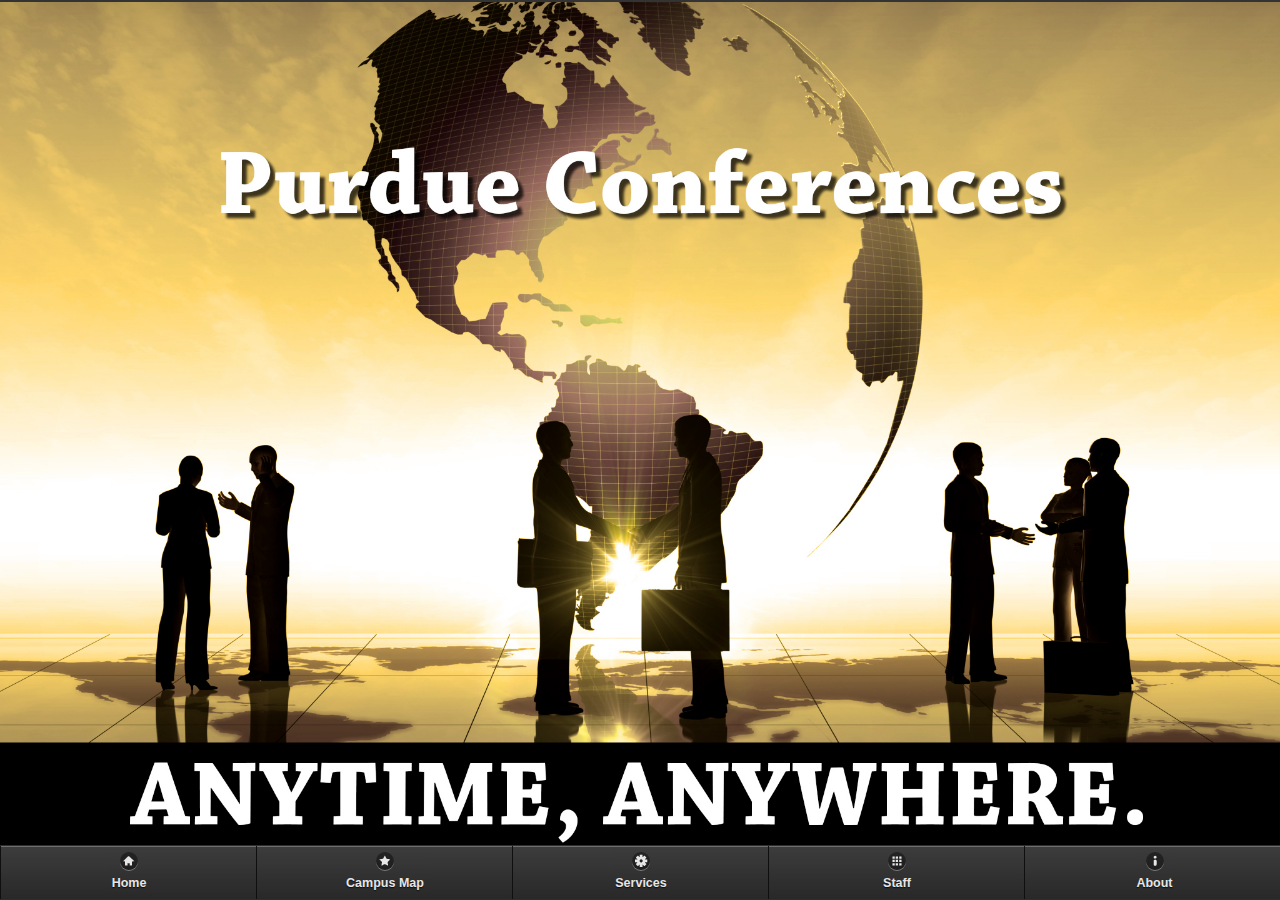
==== Purdue Conference Highlights/index.html @ 69f36049 "Changes made by Noel Robinos (robinosn@gmail.com)." ====
<!DOCTYPE html>
<html>
	<head>
		<title>Conference Sales Application</title>
		<meta charset="utf-8" />
        
		<script src="cordova.js"></script>
		<!--network detection javascript sample
        this works and uncommented will produce a popup telling the type of network connection present
		<script src="scripts/JavaScript.js"></script>-->

		<link href="styles/main.css" rel="stylesheet" />

		<!--META
		<meta name="viewport" content="width=device-width, initial-scale=1">-->

		<!--JQUERY MOBILE POPUP
		<link rel="stylesheet" href="http://code.jquery.com/mobile/1.2.0/jquery.mobile-1.2.0.min.css" />
		<script src="http://code.jquery.com/jquery-1.8.2.min.js"></script>
		<script src="http://code.jquery.com/mobile/1.2.0/jquery.mobile-1.2.0.min.js"></script>-->
		<link href="jquery-mobile/jquery.mobile-1.2.0.min.css" rel="stylesheet" type="text/css" />
		<script src="jquery-mobile/jquery-1.8.2.min.js" type="text/javascript"></script>
        
        <!--For slideshow-->
        <script type="text/javascript" src="scripts/slides.js"></script> 
        <link rel="stylesheet" type="text/css" href="styles/global.css" />
        
		<script src="jquery-mobile/jquery.mobile-1.2.0.min.js" type="text/javascript"></script>
        
        <!--Google Maps -->
        <script type="text/javascript" src="http://maps.google.com/maps/api/js?v=3.11&sensor=false"></script> 
        <link href="http://code.google.com/apis/maps/documentation/javascript/examples/default.css" rel="stylesheet" type="text/css" />
        
        
        <!--ZOOMOOZ for ZOOMING SERVICES CONTENT - http://jaukia.github.io/zoomooz/ -->
        <script src="zoomooz/jquery.zoomooz.min.js"></script>
        
		<!--START ARNAV's SAMPLE
		<!--We don't need a reference to the lower version of jquery
		<script type="text/javascript" src="http://ajax.googleapis.com/ajax/libs/jquery/1.4.2/jquery.min.js"></script>
		<script src="http://cdn.jquerytools.org/1.2.7/full/jquery.tools.min.js"></script>-->
		<!--END ARNAV's SAMPLE-->
	
        <!--Timeout-->
     <script type="text/javascript">
          window.onload = function () {
              setTimeout("initialize()", 2000);
          }
	</script> 
        
        
	</head>

	<body>
        
        <!--START MAIN PAGE-->
		<div data-role="page" id="home" data-title=" ">
			<div data-role="header"></div>
			<div data-role="content">
				<div id="main"></div>
			</div>

			<div data-role="footer" data-id="footer_ID" data-position="fixed" data-fullscreen="true" >
				<div data-role="navbar">
					<ul>
						<li><a href="#home" data-role="button" data-icon="home">Home</a></li>
						<li><a href="#campus_map" data-role="button" data-icon="star">Campus Map</a></li>
						<li><a href="#services" data-role="button" data-icon="gear">Services</a></li>
						<li><a href="#staff" data-role="button" data-icon="grid">Staff</a></li>
						<li><a href="#about" data-role="button" data-icon="info">About</a></li>
					</ul>
				</div>
			</div>
		</div>
		<!--END MAIN PAGE-->

		<!--START CAMPUS MAP PAGE-->
		<div data-role="page" id="campus_map" data-title="" style="position:relative;">
            
			<div  data-role="header">
                
                <div data-role="navbar">
                      <ul>
                        <li id="toggle" onclick = ""><a href="">Venues<img src="img/pin_blue.png" height="20" width="20"/></a></li>
                        <li id="toggle2" onclick = ""><a href="">Dining<img src="img/pin_green.png" height="20" width="20"/></a></li>
                        <li id="toggle3" onclick = ""><a href="">Lodging<img src="img/pin_red.png" height="20" width="20"/></a></li> 
                        <li id="toggle4" onclick = ""><a href="">Athletics<img src="img/pin_yellow.png" height="20" width="20"/></a></li> 
                        <li id="toggle5" onclick = ""><a href="">Theatre<img src="img/pin_orange.png" height="20" width="20"/></a></li>
                     </ul>
                </div> <!-- Div navbar ends -->
            </div>
            
            
				 <div data-role="content" >
                    <div id="reloadMap"><a href="javascript:location.reload(true)">RELOAD MAP</a></div>
                    <div id="map_canvas" style="width:100%; height:980px; z-index:200;"></div> 
                 </div>
                
            
            
			<div data-role="footer" data-id="footer_ID" data-position="fixed" data-fullscreen="true" >
				<div data-role="navbar">
					<ul>
						<li><a href="#home" data-role="button" data-icon="home">Home</a></li>
						<li><a href="#campus_map" data-role="button" data-icon="star">Campus Map</a></li>
						<li><a href="#services" data-role="button" data-icon="gear">Services</a></li>
						<li><a href="#staff" data-role="button" data-icon="grid">Staff</a></li>
						<li><a href="#about" data-role="button" data-icon="info">About</a></li>
					</ul>
				</div>
			</div>
            <!--Google Map Code Starts-->
           
    
<script type="text/javascript">

    var map;
    var infowindow;
    var purdue = new google.maps.LatLng(40.42794, -86.92104);
    infos = [];

    function HomeControl(controlDiv, map) {

        // Set CSS styles for the DIV containing the control
        // Setting padding to 5 px will offset the control
        // from the edge of the map.
        controlDiv.style.padding = '8px';

        // Set CSS for the control border.
        var controlUI = document.createElement('div');
        controlUI.style.backgroundColor = 'gold';
        controlUI.style.borderStyle = 'solid';
        controlUI.style.borderWidth = '1px';
        controlUI.style.cursor = 'pointer';
        controlUI.style.textAlign = 'center';
        controlUI.title = 'Click to set the map to Home';
        controlDiv.appendChild(controlUI);

        // Set CSS for the control interior.
        var controlText = document.createElement('div');
        controlText.style.fontFamily = 'Arial,sans-serif';
        controlText.style.fontSize = '12px';
        controlText.style.paddingLeft = '4px';
        controlText.style.paddingRight = '4px';
        controlText.innerHTML = '<strong>PURDUE</strong>';
        controlUI.appendChild(controlText);

        // Setup the click event listeners: simply set the map to Purdue.
        google.maps.event.addDomListener(controlUI, 'click', function () {
            map.setCenter(purdue)
        });
    }

    function initialize() {

        var map = new google.maps.Map(document.getElementById('map_canvas'), {
            zoom: 15,
            center: new google.maps.LatLng(40.42794, -86.92104),
            mapTypeId: google.maps.MapTypeId.ROADMAP
        });

              
        
        var homeControlDiv = document.createElement('div');
        var homeControl = new HomeControl(homeControlDiv, map);

        homeControlDiv.index = 1;
        map.controls[google.maps.ControlPosition.TOP_RIGHT].push(homeControlDiv);


        //----------------START VENUE---------------------//    

        $.get("scripts/venue.xml", function (xml) {
            $(xml).find("Venue").each(function () {


                var lat = $(this).find('lat').text();
                var lng = $(this).find('lng').text();
                var point = new google.maps.LatLng(parseFloat(lat), parseFloat(lng));


                var html = '<div id="container">' +
                '<div id="example">' +

                    '<div id="slides">' +
                        '<div class="slides_container">' +
                            '<div class="slide">' +
                                '<img src="' + $(this).find('img').text() + '" width="600" height="420" alt="Slide 1">' + '</a>' +
                                '<div class="caption" style="bottom:0">' +
                                    '<p>' + $(this).find('caption').text() + '</p>' +
                                '</div>' +
                            '</div>' +
                            '<div class="slide">' +
                                '<img src="' + $(this).find('img2').text() + '" width="600" height="420" alt="Slide 2">' + '</a>' +
                                '<div class="caption">' +
                                    '<p>' + $(this).find('caption').text() + '</p>' +
                                '</div>' +
                            '</div>' +
                                '<div class="slide">' +
                                '<img src="' + $(this).find('img3').text() + '" width="600" height="420" alt="Slide 2">' + '</a>' +
                                '<div class="caption">' +
                                    '<p>' + $(this).find('caption').text() + '</p>' +
                                '</div>' +
                            '</div>' +
                                '</div>' +
                        '<a href="#" class="prev">' + '<img src="img/left.png" width="40" height="50" alt="Arrow Prev">' + '</a>' +
                        '<a href="#" class="next">' + '<img src="img/right.png" width="40" height="50" alt="Arrow Next">' + '</a>' +
                    '</div>' +

                '</div>';



                var locations = [point];

                var infowindow = new google.maps.InfoWindow();

                var marker, i;

                /* */
                var pin = "img/pin_blue.png";

                for (i = 0; i < locations.length; i++) {
                    marker = new google.maps.Marker({
                        position: point,
                        map: map,
                        icon: pin,
                        visible: true
                    });

                    google.maps.event.addListener(marker, 'click', (function (marker, i) {
                        return function () {
                            closeInfos();
                            infowindow.setContent(html);
                            infowindow.open(map, marker);
                            infos[0] = infowindow;
                        }
                    })(marker, i));


                    function closeInfos() {

                        if (infos.length > 0) {

                            /* detach the info-window from the marker ... undocumented in the API docs */
                            infos[0].set("marker", null);

                            /* and close it */
                            infos[0].close();

                            /* blank the array */
                            infos.length = 0;
                        }
                    }

                    google.maps.event.addListener(map, "click", function () {

                        infowindow.close();
                    });

                    google.maps.event.addListener(infowindow, 'domready', function () {
                        $(function () {
                            $('#slides').slides({
                                preload: true,
                                preloadImage: 'img/loading.gif',
                                play: 5000,
                                pause: 2500,
                                hoverPause: false,

                                slidesLoaded: function () {
                                    $('.caption').animate({
                                        bottom: 0
                                    }, 200);
                                }
                            });
                        });

                    });

                    $("#toggle").click(function () {

                        if (marker.getVisible()) {
                            marker.setVisible(false);
                        }
                        else {
                            marker.setVisible(true);

                        }

                    });

                }


            });


        });

        //----------------END VENUE---------------------//

        //----------------START DINE---------------------//

        $.get("scripts/dine.xml", function (xml) {
            $(xml).find("Dine").each(function () {

                var lat = $(this).find('lat').text();
                var lng = $(this).find('lng').text();
                var point = new google.maps.LatLng(parseFloat(lat), parseFloat(lng));


                var html = '<div id="container">' +
            '<div id="example">' +

                '<div id="slides">' +
                    '<div class="slides_container">' +
                        '<div class="slide">' +
                            '<img src="' + $(this).find('img').text() + '" width="600" height="420" alt="Slide 1">' + '</a>' +
                            '<div class="caption" style="bottom:0">' +
                                '<p>' + $(this).find('caption').text() + '</p>' +
                            '</div>' +
                        '</div>' +
                        '<div class="slide">' +
                            '<img src="' + $(this).find('img2').text() + '" width="600" height="420" alt="Slide 2">' + '</a>' +
                            '<div class="caption">' +
                                '<p>' + $(this).find('caption').text() + '</p>' +
                            '</div>' +
                        '</div>' +
                            '<div class="slide">' +
                            '<img src="' + $(this).find('img3').text() + '" width="600" height="420" alt="Slide 2">' + '</a>' +
                            '<div class="caption">' +
                                '<p>' + $(this).find('caption').text() + '</p>' +
                            '</div>' +
                        '</div>' +
                            '</div>' +
                    '<a href="#" class="prev">' + '<img src="img/left.png" width="40" height="50" alt="Arrow Prev">' + '</a>' +
                    '<a href="#" class="next">' + '<img src="img/right.png" width="40" height="50" alt="Arrow Next">' + '</a>' +
                '</div>' +

            '</div>';



                var locations = [point];

                var infowindow = new google.maps.InfoWindow();

                var marker, i;

                var pin = "img/pin_green.png";

                for (i = 0; i < locations.length; i++) {
                    marker = new google.maps.Marker({
                        position: point,
                        map: map,
                        icon: pin,
                        visible: true
                    });

                    google.maps.event.addListener(marker, 'click', (function (marker, i) {
                        return function () {
                            closeInfos();
                            infowindow.setContent(html);
                            infowindow.open(map, marker);
                            infos[0] = infowindow;
                        }
                    })(marker, i));

                    function closeInfos() {

                        if (infos.length > 0) {

                            /* detach the info-window from the marker ... undocumented in the API docs */
                            infos[0].set("marker", null);

                            /* and close it */
                            infos[0].close();

                            /* blank the array */
                            infos.length = 0;
                        }
                    }
                    google.maps.event.addListener(map, "click", function () {

                        infowindow.close();
                    });
                    google.maps.event.addListener(infowindow, 'domready', function () {
                        $(function () {
                            $('#slides').slides({
                                preload: true,
                                preloadImage: 'img/loading.gif',
                                play: 5000,
                                pause: 2500,
                                hoverPause: false,
                                slidesLoaded: function () {
                                    $('.caption').animate({
                                        bottom: 0
                                    }, 200);
                                }
                            });
                        });

                    });

                    $("#toggle2").click(function () {

                        if (marker.getVisible()) {
                            marker.setVisible(false);
                        }
                        else {
                            marker.setVisible(true);

                        }

                    });

                }


            });


        });

        //----------------END DINE---------------------//
        //----------------START LODGING---------------------//

        $.get("scripts/lodging.xml", function (xml) {
            $(xml).find("lodge").each(function () {

                var lat = $(this).find('lat').text();
                var lng = $(this).find('lng').text();
                var point = new google.maps.LatLng(parseFloat(lat), parseFloat(lng));


                var html = '<div id="container">' +
            '<div id="example">' +

                '<div id="slides">' +
                    '<div class="slides_container">' +
                        '<div class="slide">' +
                            '<img src="' + $(this).find('img').text() + '" width="600" height="420" alt="Slide 1">' + '</a>' +
                            '<div class="caption" style="bottom:0">' +
                                '<p>' + $(this).find('caption').text() + '</p>' +
                            '</div>' +
                        '</div>' +
                        '<div class="slide">' +
                            '<img src="' + $(this).find('img2').text() + '" width="600" height="420" alt="Slide 2">' + '</a>' +
                            '<div class="caption">' +
                                '<p>' + $(this).find('caption').text() + '</p>' +
                            '</div>' +
                        '</div>' +
                            '<div class="slide">' +
                            '<img src="' + $(this).find('img3').text() + '" width="600" height="420" alt="Slide 2">' + '</a>' +
                            '<div class="caption">' +
                                '<p>' + $(this).find('caption').text() + '</p>' +
                            '</div>' +
                        '</div>' +
                            '</div>' +
                    '<a href="#" class="prev">' + '<img src="img/left.png" width="40" height="50" alt="Arrow Prev">' + '</a>' +
                    '<a href="#" class="next">' + '<img src="img/right.png" width="40" height="50" alt="Arrow Next">' + '</a>' +
                '</div>' +

            '</div>';



                var locations = [point];

                var infowindow = new google.maps.InfoWindow();

                var marker, i;

                var pin = "img/pin_red.png";

                for (i = 0; i < locations.length; i++) {
                    marker = new google.maps.Marker({
                        position: point,
                        map: map,
                        icon: pin,
                        visible: true
                    });

                    google.maps.event.addListener(marker, 'click', (function (marker, i) {
                        return function () {
                            closeInfos();
                            infowindow.setContent(html);
                            infowindow.open(map, marker);
                            infos[0] = infowindow;
                        }
                    })(marker, i));

                    function closeInfos() {

                        if (infos.length > 0) {

                            /* detach the info-window from the marker ... undocumented in the API docs */
                            infos[0].set("marker", null);

                            /* and close it */
                            infos[0].close();

                            /* blank the array */
                            infos.length = 0;
                        }
                    }
                    google.maps.event.addListener(map, "click", function () {

                        infowindow.close();
                    });
                    google.maps.event.addListener(infowindow, 'domready', function () {
                        $(function () {
                            $('#slides').slides({
                                preload: true,
                                preloadImage: 'img/loading.gif',
                                play: 5000,
                                pause: 2500,
                                hoverPause: false,
                                slidesLoaded: function () {
                                    $('.caption').animate({
                                        bottom: 0
                                    }, 200);
                                }
                            });
                        });

                    });

                    $("#toggle3").click(function () {

                        if (marker.getVisible()) {
                            marker.setVisible(false);
                        }
                        else {
                            marker.setVisible(true);

                        }

                    });

                }


            });


        });

        //----------------END LODGE---------------------//

        //----------------START ATHLETICS---------------------//    

        $.get("scripts/athletics.xml", function (xml) {
            $(xml).find("athletics").each(function () {


                var lat = $(this).find('lat').text();
                var lng = $(this).find('lng').text();
                var point = new google.maps.LatLng(parseFloat(lat), parseFloat(lng));


                var html = '<div id="container">' +
                '<div id="example">' +

                    '<div id="slides">' +
                        '<div class="slides_container">' +
                            '<div class="slide">' +
                                '<img src="' + $(this).find('img').text() + '" width="600" height="420" alt="Slide 1">' + '</a>' +
                                '<div class="caption" style="bottom:0">' +
                                    '<p>' + $(this).find('caption').text() + '</p>' +
                                '</div>' +
                            '</div>' +
                            '<div class="slide">' +
                                '<img src="' + $(this).find('img2').text() + '" width="600" height="420" alt="Slide 2">' + '</a>' +
                                '<div class="caption">' +
                                    '<p>' + $(this).find('caption').text() + '</p>' +
                                '</div>' +
                            '</div>' +
                                '<div class="slide">' +
                                '<img src="' + $(this).find('img3').text() + '" width="600" height="420" alt="Slide 2">' + '</a>' +
                                '<div class="caption">' +
                                    '<p>' + $(this).find('caption').text() + '</p>' +
                                '</div>' +
                            '</div>' +
                                '</div>' +
                        '<a href="#" class="prev">' + '<img src="img/left.png" width="40" height="50" alt="Arrow Prev">' + '</a>' +
                        '<a href="#" class="next">' + '<img src="img/right.png" width="40" height="50" alt="Arrow Next">' + '</a>' +
                    '</div>' +

                '</div>';



                var locations = [point];

                var infowindow = new google.maps.InfoWindow();

                var marker, i;

                var pin = "img/pin_yellow.png";

                for (i = 0; i < locations.length; i++) {
                    marker = new google.maps.Marker({
                        position: point,
                        map: map,
                        icon: pin,
                        visible: true
                    });

                    google.maps.event.addListener(marker, 'click', (function (marker, i) {
                        return function () {
                            closeInfos();
                            infowindow.setContent(html);
                            infowindow.open(map, marker);
                            infos[0] = infowindow;
                        }
                    })(marker, i));


                    function closeInfos() {

                        if (infos.length > 0) {

                            /* detach the info-window from the marker ... undocumented in the API docs */
                            infos[0].set("marker", null);

                            /* and close it */
                            infos[0].close();

                            /* blank the array */
                            infos.length = 0;
                        }
                    }

                    google.maps.event.addListener(map, "click", function () {

                        infowindow.close();
                    });

                    google.maps.event.addListener(infowindow, 'domready', function () {
                        $(function () {
                            $('#slides').slides({
                                preload: true,
                                preloadImage: 'img/loading.gif',
                                play: 5000,
                                pause: 2500,
                                hoverPause: false,

                                slidesLoaded: function () {
                                    $('.caption').animate({
                                        bottom: 0
                                    }, 200);
                                }
                            });
                        });

                    });

                    $("#toggle4").click(function () {

                        if (marker.getVisible()) {
                            marker.setVisible(false);
                        }
                        else {
                            marker.setVisible(true);

                        }

                    });

                }


            });


        });

        //----------------END ATHLETICS---------------------//

        //----------------START THEATRE---------------------//    

        $.get("scripts/theatre.xml", function (xml) {
            $(xml).find("theatre").each(function () {


                var lat = $(this).find('lat').text();
                var lng = $(this).find('lng').text();
                var point = new google.maps.LatLng(parseFloat(lat), parseFloat(lng));


                var html = '<div id="container">' +
                '<div id="example">' +

                    '<div id="slides">' +
                        '<div class="slides_container">' +
                            '<div class="slide">' +
                                '<img src="' + $(this).find('img').text() + '" width="600" height="420" alt="Slide 1">' + '</a>' +
                                '<div class="caption" style="bottom:0">' +
                                    '<p>' + $(this).find('caption').text() + '</p>' +
                                '</div>' +
                            '</div>' +
                            '<div class="slide">' +
                                '<img src="' + $(this).find('img2').text() + '" width="600" height="420" alt="Slide 2">' + '</a>' +
                                '<div class="caption">' +
                                    '<p>' + $(this).find('caption').text() + '</p>' +
                                '</div>' +
                            '</div>' +
                                '<div class="slide">' +
                                '<img src="' + $(this).find('img3').text() + '" width="600" height="420" alt="Slide 2">' + '</a>' +
                                '<div class="caption">' +
                                    '<p>' + $(this).find('caption').text() + '</p>' +
                                '</div>' +
                            '</div>' +
                                '</div>' +
                        '<a href="#" class="prev">' + '<img src="img/left.png" width="40" height="50" alt="Arrow Prev">' + '</a>' +
                        '<a href="#" class="next">' + '<img src="img/right.png" width="40" height="50" alt="Arrow Next">' + '</a>' +
                    '</div>' +

                '</div>';



                var locations = [point];

                var infowindow = new google.maps.InfoWindow();

                var marker, i;

                var pin = "img/pin_orange.png";

                for (i = 0; i < locations.length; i++) {
                    marker = new google.maps.Marker({
                        position: point,
                        map: map,
                        icon: pin,
                        visible: true
                    });

                    google.maps.event.addListener(marker, 'click', (function (marker, i) {
                        return function () {
                            closeInfos();
                            infowindow.setContent(html);
                            infowindow.open(map, marker);
                            infos[0] = infowindow;
                        }
                    })(marker, i));


                    function closeInfos() {

                        if (infos.length > 0) {

                            /* detach the info-window from the marker ... undocumented in the API docs */
                            infos[0].set("marker", null);

                            /* and close it */
                            infos[0].close();

                            /* blank the array */
                            infos.length = 0;
                        }
                    }

                    google.maps.event.addListener(map, "click", function () {

                        infowindow.close();
                    });

                    google.maps.event.addListener(infowindow, 'domready', function () {
                        $(function () {
                            $('#slides').slides({
                                preload: true,
                                preloadImage: 'img/loading.gif',
                                play: 5000,
                                pause: 2500,
                                hoverPause: false,

                                slidesLoaded: function () {
                                    $('.caption').animate({
                                        bottom: 0
                                    }, 200);
                                }
                            });
                        });

                    });

                    $("#toggle5").click(function () {

                        if (marker.getVisible()) {
                            marker.setVisible(false);
                        }
                        else {
                            marker.setVisible(true);

                        }

                    });

                }


            });


        });

        //----------------END THEATRE---------------------//    

    } ///-----END FUNCTION INITIALIZE-----//


</script> 

            <!--Google Map Code Ends-->


			

		</div>
		<!--END CAMPUS MAP PAGE-->

		<!--START SERVICES PAGE-->
		<div data-role="page" id="services" data-title=" ">
			<div data-role="header" data-position="fixed" data-fullscreen="true" >
				<h1>SERVICES</h1>
 				<div data-role="navbar">
					<ul>
						<li>
							<a href="#popupPhoto" data-rel="popup" data-transition="flip">Event Planning</a>
						</li>
						<li>
							<a href="#popupPhoto1" data-rel="popup" data-transition="flip">Off-Site Facilitation</a>
						</li>
						<li>
							<a href="#popupPhoto4" data-rel="popup" data-transition="flip">On-Site Facilitation</a>
						</li>
						<li>
							<a href="#popupPhoto3" data-rel="popup" data-transition="flip">Speaker & Entertainment</a>
						</li>
						<li>
							<a href="#popupPhoto5" data-rel="popup" data-transition="flip">Registration</a>
						</li>
					</ul>
				</div>  
			</div>

            <div data-role="content" style="padding:3%;">
                
                <!--<div class="ui-grid-b">START of ui-grid-b-->
                <!--Services Map Points-->
                <a href="#purdue_services"  data-rel="popup" data-transition="flip" >
                    <div id="services_purdue">
                        <img src="images/services/services_points_yellow.png" style="width:25px; height:25px;">
                    </div>
                </a>
                <div data-role="popup" id="purdue_services" data-overlay-theme="a" data-theme="d" data-corners="false" data-position-to="window">
                    <a href="#" data-rel="back" data-role="button" data-theme="a" data-icon="delete" data-iconpos="notext" class="ui-btn-right">Close</a>
                    <img class="popphoto" src="images/services/popup_purdue.jpg" alt="Purdue University">
                    <div class="details">
                        <h3>Purdue University</h3>
                    </div>
                </div>

                <a href="#vegas_services"  data-rel="popup" data-transition="flip" >
                    <div id="services_vegas">
                        <img src="images/services/services_points_red.png" style="width:25px; height:25px;">
                    </div>
                </a>
                <div data-role="popup" id="vegas_services" data-overlay-theme="a" data-theme="d" data-corners="false" data-position-to="window">
                    <a href="#" data-rel="back" data-role="button" data-theme="a" data-icon="delete" data-iconpos="notext" class="ui-btn-right">Close</a>
                    <img class="popphoto" src="images/services/popup_vegas.jpg" alt="Las Vegas">
                    <div class="details">
                        <h3>Las Vegas</h3>
                    </div>
                </div>

                <a href="#turkey_services"  data-rel="popup" data-transition="flip" >
                    <div id="services_turkey">
                        <img src="images/services/services_points_red.png" style="width:25px; height:25px;">
                    </div>
                </a>
                <div data-role="popup" id="turkey_services" data-overlay-theme="a" data-theme="d" data-corners="false" data-position-to="window">
                    <a href="#" data-rel="back" data-role="button" data-theme="a" data-icon="delete" data-iconpos="notext" class="ui-btn-right">Close</a>
                    <img class="popphoto" src="images/services/popup_turkey.jpg" alt="Turkey">
                    <div class="details">
                        <h3>Turkey</h3>
                    </div>
                </div>

                <a href="#florida_services"  data-rel="popup" data-transition="flip" >
                    <div id="services_florida">
                        <img src="images/services/services_points_red.png" style="width:25px; height:25px;">
                    </div>
                </a>
                <div data-role="popup" id="florida_services" data-overlay-theme="a" data-theme="d" data-corners="false" data-position-to="window">
                    <a href="#" data-rel="back" data-role="button" data-theme="a" data-icon="delete" data-iconpos="notext" class="ui-btn-right">Close</a>
                    <img class="popphoto" src="images/services/popup_florida.jpg" alt="West Palm Beach, FL">
                    <div class="details">
                        <h3>West Palm Beach, FL</h3>
                    </div>
                </div>

                <a href="#scotland_services"  data-rel="popup" data-transition="flip" >
                    <div id="services_scotland">
                        <img src="images/services/services_points_red.png" style="width:25px; height:25px;">
                    </div>
                </a>
                <div data-role="popup" id="scotland_services" data-overlay-theme="a" data-theme="d" 

                     data-corners="false" data-position-to="window">
                    <a href="#" data-rel="back" data-role="button" data-theme="a" data-icon="delete" data-iconpos="notext" class="ui-btn-right">Close</a>
                    <img class="popphoto" src="images/services/popup_scotland.jpg" alt="Scotland">
                    <div class="details">
                        <h3>Scotland</h3>
                    </div>
                </div>

                <a href="#newyork_services"  data-rel="popup" data-transition="flip" >
                    <div id="services_newyork">
                        <img src="images/services/services_points_red.png" style="width:25px; height:25px;">
                    </div>
                </a>
                <div data-role="popup" id="newyork_services" data-overlay-theme="a" data-theme="d" data-

                     corners="false" data-position-to="window">
                    <a href="#" data-rel="back" data-role="button" data-theme="a" data-icon="delete" data-iconpos="notext" class="ui-btn-right">Close</a>
                    <img class="popphoto" src="images/services/popup_newyork.jpg" alt="New York">
                    <div class="details">
                        <h3>New York</h3>
                    </div>
                </div>

                <!--Services Tab Popup Images-->
                <div>
                    <!--<a href="#popupPhoto" data-rel="popup" data-transition="flip">
                    <img src="images/services/tile_event.png" width="100%">
                    </a>-->
                    <div data-role="popup" id="popupPhoto" data-overlay-theme="a" data-theme="d" 

                         data-corners="false" data-position-to="window">
                        <a href="#" data-rel="back" data-role="button" data-theme="a" data-icon="delete" data-iconpos="notext" class="ui-btn-right">Close</a>
                        <img class="popphoto" src="images/services/popup_event.png" alt="Event Planning">
                    </div>
                </div>
                <div>
                    <!--<a href="#popupPhoto1" data-rel="popup" data-transition="flip">
                    <img src="images/services/tile_offsite.png" width="100%">
                    </a>-->
                    <div data-role="popup" id="popupPhoto1" data-overlay-theme="a" data-theme="d" 

                         data-corners="false" data-position-to="window">
                        <a href="#" data-rel="back" data-role="button" data-theme="a" data-icon="delete" data-iconpos="notext" class="ui-btn-right">Close</a>
                        <img class="popphoto1" src="images/services/popup_offsite.png" alt="Off-site Facilitation">
                    </div>
                </div>
                <div>
                    <!--<a href="#popupPhoto3" data-rel="popup"  data-transition="flip">
                    <img src="images/services/tile_speaker.png" width="100%">
                    </a>-->
                    <div data-role="popup" id="popupPhoto3" data-overlay-theme="a" data-theme="d" 

                         data-corners="false" data-position-to="window">
                        <a href="#" data-rel="back" data-role="button" data-theme="a" data-icon="delete" data-iconpos="notext" class="ui-btn-right">Close</a>
                        <img class="popphoto3" src="images/services/popup_speaker.png" 

                             alt="Speaker and Entertainment">
                    </div>
                </div>
                <div>
                    <!--<a href="#popupPhoto4" data-rel="popup"  data-transition="flip">
                    <img src="images/services/tile_site.png" width="100%">
                    </a>-->
                    <div data-role="popup" id="popupPhoto4" data-overlay-theme="a" data-theme="d" 

                         data-corners="false" data-position-to="window">
                        <a href="#" data-rel="back" data-role="button" data-theme="a" data-icon="delete" data-iconpos="notext" class="ui-btn-right">Close</a>
                        <img class="popphoto4" src="images/services/popup_site.png" alt="On-site Facilitation">
                    </div>
                </div>
                <div>
                    <!--<a href="#popupPhoto5" data-rel="popup"  data-transition="flip">
                    <img src="images/services/tile_register.png" width="100%">
                    </a>-->
                    <div data-role="popup" id="popupPhoto5" data-overlay-theme="a" data-theme="d" 

                         data-corners="false" data-position-to="window">
                        <a href="#" data-rel="back" data-role="button" data-theme="a" data-icon="delete" data-iconpos="notext" class="ui-btn-right">Close</a>
                        <img class="popphoto5" src="images/services/popup_register.png" 

                             alt="Registration">
                    </div>
                </div>
                <div>
                    <br>
                    <br>
                </div>

                <!--</div>END of ui-grid-b-->

            </div><!--END of data-role="content" for Services Page-->
            
			<div data-role="footer" data-id="footer_ID" data-position="fixed" data-fullscreen="true" >
				<div data-role="navbar">
					<ul>
						<li><a href="#home" data-role="button" data-icon="home">Home</a></li>
						<li><a href="#campus_map" data-role="button" data-icon="star">Campus Map</a></li>
						<li><a href="#services" data-role="button" data-icon="gear">Services</a></li>
						<li><a href="#staff" data-role="button" data-icon="grid">Staff</a></li>
						<li><a href="#about" data-role="button" data-icon="info">About</a></li>
					</ul>
				</div>
			</div>

		</div>
		<!--END SERVICES PAGE-->

		<!--START ABOUT PAGE-->
		<div data-role="page" id="about" data-title=" ">
			<div data-role="header">
				<h1>PURDUE CONFERENCE DIVISION</h1>
			</div>
			<div data-role="content" style="padding:3%;">

				<div style="padding:3%; width:50%; background-color: rgba(0,0,0,.5); color: #ffffff; line-height:1.5em;">
					<p style="padding-bottom:1em;">Almost 70,000 participants attended a conference, purchased tickets for a festival, golfed in an outing, or attended a webinar last year.</p>
					<p style="padding-bottom:1em;">Today, Purdue's Conference Division services over 700 events annually, striving to meet the unique needs and objectives of each one. From a professional staff of experienced conference coordinators, to state-of-the-art facilities and services, Purdue upholds a tradition of excellence with one of the largest collegiate conference programs in the nation.</p>
					<p style="padding-bottom:1em;">Whether you are looking to bring a group of 5 or a group of 5,000, you can put your confidence in Purdue Conference Division's 20 coordinators, registration assistants, and clerical assistants, who are supported by over 20 business and IT staff members. We currently have 2 Certified Meeting Planners, with 2 more working toward certification. We have the expertise to assist you with everything from online registration and abstract management to technology and business needs.</p>
                </div>
                <div style="padding:3%; width:50%; background-color: rgba(0,0,0,.8); color: #ffffff; font-size:11px; line-height:1.5em;">
                    <p>Purdue University, West Lafayette, IN 47907<br>
                    © 2014 Purdue University | An equal access/equal opportunity university<br>
                    For comments or feedback about this app, please contact PEC-IT at <a style="text-decoration:none; color: #E3AE24;" href="mailto:pec.support@purdue.edu">pec.support@purdue.edu</a>
                    </p>
                </div>

			</div>

			<div data-role="footer" data-id="footer_ID" data-position="fixed" data-fullscreen="true" >
				<div data-role="navbar">
					<ul>
						<li><a href="#home" data-role="button" data-icon="home">Home</a></li>
						<li><a href="#campus_map" data-role="button" data-icon="star">Campus Map</a></li>
						<li><a href="#services" data-role="button" data-icon="gear">Services</a></li>
						<li><a href="#staff" data-role="button" data-icon="grid">Staff</a></li>
						<li><a href="#about" data-role="button" data-icon="info">About</a></li>
					</ul>
				</div>
			</div>

		</div>
		<!--END ABOUT PAGE-->

		<!--START STAFF PAGE-->
		<div data-role="page" id="staff" data-title=" ">
			<div data-role="header">
				<h1>CONFERENCE STAFF</h1>
			</div>
			<div data-role="content" style="padding:3%;">

				<div class="ui-grid-b">

					<div class="ui-block-a">
 						<a href="#popupPhoto1" data-rel="popup" data-transition="flip">
							<img src="images/staff/tile_nick.png" width="99%" >
						</a>
						<div data-role="popup" id="popupPhoto1" data-overlay-theme="a" data-theme="d" data-corners="false" data-position-to="window">
							<a href="#" data-rel="back" data-role="button" data-theme="a" data-icon="delete" data-iconpos="notext" class="ui-btn-right">Close</a>
							<img class="popphoto1" src="images/staff/popup_nick.png" alt="Nick Bonora">
						</div>                       
					</div>
					<div class="ui-block-b">
 						<a href="#popupPhoto3" data-rel="popup"  data-transition="flip">
							<img src="images/staff/tile_stephanie.png" width="99%" >
						</a>
						<div data-role="popup" id="popupPhoto3" data-overlay-theme="a" data-theme="d" data-corners="false" data-position-to="window">
							<a href="#" data-rel="back" data-role="button" data-theme="a" data-icon="delete" data-iconpos="notext" class="ui-btn-right">Close</a>
							<img class="popphoto3" src="images/staff/popup_stephanie.png" alt="Stephanie Botkin">
						</div>                       
					</div>
					<div class="ui-block-c">
						<a href="#popupPhoto" data-rel="popup" data-transition="flip">
							<img src="images/staff/tile_emma.png" width="99%">
						</a>
						<div data-role="popup" id="popupPhoto" data-overlay-theme="a" data-theme="d" data-corners="false" data-position-to="window">
							<a href="#" data-rel="back" data-role="button" data-theme="a" data-icon="delete" data-iconpos="notext" class="ui-btn-right">Close</a>
							<img class="popphoto" src="images/staff/popup_emma.png" alt="Emma Ferrell">
						</div>
					</div>

					<div class="ui-block-a">
						<a href="#popupPhoto4" data-rel="popup" data-transition="flip">
							<img src="images/staff/tile_emily.png" width="99%">
						</a>
						<div data-role="popup" id="popupPhoto4" data-overlay-theme="a" data-theme="d" data-corners="false" data-position-to="window">
							<a href="#" data-rel="back" data-role="button" data-theme="a" data-icon="delete" data-iconpos="notext" class="ui-btn-right">Close</a>
							<img class="popphoto" src="images/staff/popup_emily.png" alt="Emily Gillis">
						</div>
					</div>
					<div class="ui-block-b">
						<a href="#popupPhoto10" data-rel="popup" data-transition="flip">
							<img src="images/staff/tile_latayna.png" width="99%">
						</a>
						<div data-role="popup" id="popupPhoto10" data-overlay-theme="a" data-theme="d" data-corners="false" data-position-to="window">
							<a href="#" data-rel="back" data-role="button" data-theme="a" data-icon="delete" data-iconpos="notext" class="ui-btn-right">Close</a>
							<img class="popphoto" src="images/staff/popup_latayna.png" alt="LaTayna Greene">
						</div>
					</div>
					<div class="ui-block-c">
						<a href="#popupPhoto6" data-rel="popup"  data-transition="flip">
							<img src="images/staff/tile_tom.png" width="99%" >
						</a>
						<div data-role="popup" id="popupPhoto6" data-overlay-theme="a" data-theme="d" data-corners="false" data-position-to="window">
							<a href="#" data-rel="back" data-role="button" data-theme="a" data-icon="delete" data-iconpos="notext" class="ui-btn-right">Close</a>
							<img class="popphoto3" src="images/staff/popup_tom.png" alt="Tom Robertson">
						</div>
					</div>

					<div class="ui-block-a">
						<a href="#popupPhoto7" data-rel="popup" data-transition="flip">
							<img src="images/staff/tile_beth.png" width="99%">
						</a>
						<div data-role="popup" id="popupPhoto7" data-overlay-theme="a" data-theme="d" data-corners="false" data-position-to="window">
							<a href="#" data-rel="back" data-role="button" data-theme="a" data-icon="delete" data-iconpos="notext" class="ui-btn-right">Close</a>
							<img class="popphoto" src="images/staff/popup_beth.png" alt="Beth Scharf">
						</div>
					</div>
					<div class="ui-block-b">
						<a href="#popupPhoto8" data-rel="popup" data-transition="flip">
							<img src="images/staff/tile_kathy.png" width="99%" >
						</a>
						<div data-role="popup" id="popupPhoto8" data-overlay-theme="a" data-theme="d" data-corners="false" data-position-to="window">
							<a href="#" data-rel="back" data-role="button" data-theme="a" data-icon="delete" data-iconpos="notext" class="ui-btn-right">Close</a>
							<img class="popphoto1" src="images/staff/popup_kathy.png" alt="Kathy Walters">
						</div>
					</div>
					<div class="ui-block-c">
						<a href="#popupPhoto9" data-rel="popup"  data-transition="flip">
							<img src="images/staff/tile_erica.png" width="99%" >
						</a>
						<div data-role="popup" id="popupPhoto9" data-overlay-theme="a" data-theme="d" data-corners="false" data-position-to="window">
							<a href="#" data-rel="back" data-role="button" data-theme="a" data-icon="delete" data-iconpos="notext" class="ui-btn-right">Close</a>
							<img class="popphoto3" src="images/staff/popup_erica.png" alt="Erica Wilson">
						</div>
					</div>

					<div class="ui-block-a">
 						<a href="#popupPhoto5" data-rel="popup" data-transition="flip">
							<img src="images/staff/tile_kevin.png" width="99%" >
						</a>
						<div data-role="popup" id="popupPhoto5" data-overlay-theme="a" data-theme="d" data-corners="false" data-position-to="window">
							<a href="#" data-rel="back" data-role="button" data-theme="a" data-icon="delete" data-iconpos="notext" class="ui-btn-right">Close</a>
							<img class="popphoto1" src="images/staff/popup_kevin.png" alt="Kevin Ness">
						</div>                       
					</div>
					<div class="ui-block-b">
						<a href="#popupPhoto11" data-rel="popup" data-transition="flip">
							<img src="images/staff/tile_RegistrationAssistants.png" width="99%" >
						</a>
						<div data-role="popup" id="popupPhoto11" data-overlay-theme="a" data-theme="d" data-corners="false" data-position-to="window">
							<a href="#" data-rel="back" data-role="button" data-theme="a" data-icon="delete" data-iconpos="notext" class="ui-btn-right">Close</a>
							<img class="popphoto1" src="images/staff/popup_RegistrationAssistants.png" alt="Registration Assitants">
						</div>
					</div>
                    
					<div class="ui-block-c"></div>
					<div class="ui-block-a"><br><br></div>

				</div><!--END of ui-grid-b-->
			</div>

			<div data-role="footer" data-id="footer_ID" data-position="fixed" data-fullscreen="true" >
				<div data-role="navbar">
					<ul>
						<li><a href="#home" data-role="button" data-icon="home">Home</a></li>
						<li><a href="#campus_map" data-role="button" data-icon="star">Campus Map</a></li>
						<li><a href="#services" data-role="button" data-icon="gear">Services</a></li>
						<li><a href="#staff" data-role="button" data-icon="grid">Staff</a></li>
						<li><a href="#about" data-role="button" data-icon="info">About</a></li>
					</ul>
				</div>
			</div>
		</div>
		<!--END STAFF PAGE-->

	</body>
</html>
---- Purdue Conference Highlights/styles/main.css ----
body
{
	font: Arial, sans-serif;
}

.buttonArea,
.footerText,
#geoLocationContainer,
#helloWorldInput,
#helloWorldText
{
	text-align: center;
}

#txtName
{
	border: 1px solid #aaa;
	border-radius: 15px;
	position: static;
	margin-left: 1em;
	margin-top: 0.3em;
	margin-bottom: 0.3em;
	background: white;
	color: black;
	padding: 7px;
}

#services, #staff, #about
{
    background: #000000;
}

.details 
{
    position:absolute; top:0px; left:20px; padding:0px 20px 0px 20px; background-color:rgba(0,0,0,.7); color:#ffffff;
}

/* START - CSS FOR PORTRAIT ORIENTATION*/ @media (orientation:portrait) { 
    
    #home
    {
    /*background: url(../images/home/Default-Portrait@2x~ipad.jpg) no-repeat center center fixed;*/
    background: url(../images/home/Default-Portrait2xipad.jpg) no-repeat center center fixed;
	-webkit-background-size: cover;
	-moz-background-size: cover;
	-o-background-size: cover;
	background-size: cover;
    /*height: 890px;
    width: 100%;*/
    }
    
    #services
    {
    background: url(../images/services/ServicesMap_Portrait.jpg) no-repeat center center fixed;
	-webkit-background-size: cover;
	-moz-background-size: cover;
	-o-background-size: cover;
	background-size: cover;
    /*height: 890px;
    width: 100%;*/
    }    
    
    #about
    {
    background: url(../images/about/about_portrait.jpg) no-repeat center center fixed;
	-webkit-background-size: cover;
	-moz-background-size: cover;
	-o-background-size: cover;
	background-size: cover;
    /*height: 890px;
    width: 100%;*/
    }

    /*#main h1 
    {
    color: #ffffff;
    font-size: 118px;
    text-align: center;
    margin: 30% auto;
    padding: auto;
    background-color: rgba(0,0,0,.5);
    }*/
    
 /*----------Required only for Static map-----------*/
    
    /*#campus_map
    {
    background: url(../images/maps/CampusMap_Portrait.png) no-repeat top left fixed;
	-webkit-background-size: cover;
	-moz-background-size: cover;
	-o-background-size: cover;
	background-size: cover;
    height: 1500px;
    width: 100%;
    }*/

    /*#campus_map h1 
    {
    visibility: hidden;
    margin: 0;
    padding: 0;
    }*/
    
/*ARNAV Portrait CSS - PIN POSITION - PORTRAIT*/
    /*img.map{
    position:absolute;
    width:100%;
    height:100%;
    }*/

/*Venues - RED PIN POSITION - PORTRAIT
    #venues_stew{
    position:absolute; 
    top:62%; 
    left:80%;
    }

    #venues_pmu{
    position:absolute; 
    top:62%; 
    left:89%;
    }
    
    #venues_arts{
    position:absolute; 
    top:60%; 
    left:68.7%;
    }
    
    #venues_class50{
    position:absolute; 
    top:54.5%; 
    left:71%;
    }
    
    #venues_business{
    position:absolute; 
    top:67.3%; 
    left:92%;
    }
    
    #venues_engineer{
    position:absolute; 
    top:42%; 
    left:79.8%;
    }
    
    #venues_dauch{
    position:absolute; 
    top:76.6%; 
    left:92.3%;
    }
    
    #venues_rossadepavilion{
    position:absolute; 
    top:18%; 
    left:52%;
    }
    
    #venues_discoverypark{
    position:absolute; 
    top:71%; 
    left:36.2%;
    }

    
/*Lodging - GREEN PIN POSITION - PORTRAIT
    #lodging_unionhotel{
    position:absolute; 
    top:61%; 
    left:92.2%;
    }
    
    #lodging_cary{
    position:absolute; 
    top:26%; 
    left:58%;
    }
    
    #lodging_earhart{
    position:absolute; 
    top:57%; 
    left:24.3%;
    }
    
    #lodging_firststreet{
    position:absolute; 
    top:62.3%; 
    left:26.5%;
    }
    
    #lodging_harrison{
    position:absolute; 
    top:62%; 
    left:14.5%;
    }
    
    #lodging_hillenbrand{
    position:absolute; 
    top:54%; 
    left:14%;
    }
    
    #lodging_mccutcheon{
    position:absolute; 
    top:62%; 
    left:8%;
    }
    
    #lodging_shreve{
    position:absolute; 
    top:52.2%; 
    left:24.3%;
    }
    
    #lodging_windsor{
    position:absolute; 
    top:52.7%; 
    left:44.6%;
    }

/*Theatre - BLUE PIN POSITION - PORTRAIT
    #theatre_elliot{
    position:absolute; 
    top:48%; 
    left:71.5%;
    }
    
    #theatre_fowler{
    position:absolute; 
    top:62.4%; 
    left:82.8%;
    }
    
    #theatre_loeb{
    position:absolute; 
    top:60.7%; 
    left:80%;
    }
    
    #theatre_slayter{
    position:absolute; 
    top:28.7%; 
    left:35.4%;
    }

/*Athletics - YELLOW PIN POSITION - PORTRAIT
    #athletics_reccenter{
    position:absolute; 
    top:46%; 
    left:37%;
    }
    
    #athletics_rossadestadium{
    position:absolute; 
    top:16%; 
    left:55%;
    }
    
    #athletics_mackey{
    position:absolute; 
    top:21.8%; 
    left:66%;
    }
    
    #athletics_lambert{
    position:absolute; 
    top:27%; 
    left:67%;
    }
    
    #athletics_golfcomplex{
    position:absolute; 
    top:6%; 
    left:32%;
    }
    
    #athletics_schwartz{
    position:absolute; 
    top:12%; 
    left:12.3%;
    }
    
    #athletics_baseballcomplex{
    position:absolute; 
    top:37.2%; 
    left:27.9%;
    }
    
    #athletics_aquaticcenter{
    position:absolute; 
    top:46.5%; 
    left:32.6%;
    }
    
    #athletics_rankintrack{
    position:absolute; 
    top:35.1%; 
    left:35.3%;
    }
    
    /*#athletics_ropescourse{
    position:absolute; 
    top:50%; 
    left:50%;
    }*/

/*Dining - ORANGE PIN POSITION - PORTRAIT
    #dining_unioncommons{
    position:absolute; 
    top:63%; 
    left:88.3%;
    }
    
    #dining_stewcatering{
    position:absolute; 
    top:62.5%; 
    left:80.3%;
    }
    
    #dining_fordcourt{
    position:absolute; 
    top:27.5%; 
    left:49.6%;
    }
    
    #dining_earhartcourt{
    position:absolute; 
    top:58%; 
    left:24%;
    }
    
    #dining_wileycourt{
    position:absolute; 
    top:44.5%; 
    left:44%;
    }
    
    #dining_hillenbrandcourt{
    position:absolute; 
    top:52.2%; 
    left:15.9%;
    }
    
    #dining_windsorcourt{
    position:absolute; 
    top:51.2%; 
    left:45.6%;
    } */
    
 /*SERVICES - Map Points*/
    #services_purdue{
    position:absolute;
    top:45.5%; 
    left:21%;
    }
    
    #services_vegas{
    position:absolute;
    top:46%; 
    left:13%;
    }
    
    #services_turkey{
    position:absolute;
    top:46%; 
    left:55%;
    }
    
    #services_florida{
    position:absolute;
    top:48%; 
    left:22%;
    }
    
    #services_scotland{
    position:absolute;
    top:41%; 
    left:45%;
    }
    
    #services_newyork{
    position:absolute;
    top:45%; 
    left:24%;
    } 
    
 /*Refresh Map Button - MAP location - Landscape*/   
    #reloadMap {
        width:107px;
        text-align:center;
        border:1px solid #999999; 
        text-decoration:none;
        background-color:#FFFFFF; 
        padding:5px; 
        position:absolute; 
        left:643px; 
        top:85px; 
        z-index:1000000;
        font-size:.7em;
    }
    
     #reloadMap a { 
        text-decoration:none;
        font-weight:bold;
        color:#000000;
        
    }  
    
}
/* END - CSS FOR PORTRAIT ORIENTATION*/

/* START - CSS FOR LANDSCAPE ORIENTATION*/ @media (orientation:landscape) { 
    
    #home
    {
    /*background: url(../images/home/Default-Landscape@2x~ipad.jpg) no-repeat center center fixed;*/
    background: url(../images/home/Default-Landscape2xipad.jpg) no-repeat center center fixed;
	-webkit-background-size: cover;
	-moz-background-size: cover;
	-o-background-size: cover;
	background-size: cover;
    /*height: 890px;
    width: 100%;*/
    }
    
    #services
    {
    background: url(../images/services/ServicesMap_Landscape.jpg) no-repeat center center fixed;
	-webkit-background-size: cover;
	-moz-background-size: cover;
	-o-background-size: cover;
	background-size: cover;
    /*height: 890px;
    width: 100%;*/
    }
    
    .zoom50 {zoom:150%;}
    .zoom100 {zoom:200%;}
    .zoom0 {zoom:100%;}
    
    #about
    {
    background: url(../images/about/about_landscape.jpg) no-repeat center center fixed;
	-webkit-background-size: cover;
	-moz-background-size: cover;
	-o-background-size: cover;
	background-size: cover;
    /*height: 890px;
    width: 100%;*/
    }

    /*#main h1 
    {
    color: #ffffff;
    font-size: 118px;
    text-align: center;
    margin: 30% auto;
    padding: auto;
    background-color: rgba(0,0,0,.5);
    }*/
    
    /*----------Required only for Static map-----------*/
    
    /*#campus_map
    {
    background: url(../images/maps/CampusMap_Landscape.png) no-repeat top left fixed;
	-webkit-background-size: cover;
	-moz-background-size: cover;
	-o-background-size: cover;
	background-size: cover;
    height: 1500px;
    width: 100%;
    }

    /*#campus_map h1 
    {
    visibility: hidden;
    margin: 0;
    padding: 0;
    }*/
    
/*ARNAV Landscape CSS - PIN POSITION - LANDSCAPE*/
    /*img.map{
    position:absolute;
    width:100%;
    height:100%;
    }*/
    
/*Venues - RED PIN POSITION - LANDSCAPE
    #venues_stew{
    position:absolute; 
    top:68%; 
    left:78%;
    }

    #venues_pmu{
    position:absolute; 
    top:68%; 
    left:84%;
    }
    
    #venues_arts{
    position:absolute; 
    top:65.3%; 
    left:68.4%;
    }
    
    #venues_class50{
    position:absolute; 
    top:58%; 
    left:70.5%;
    }
    
    #venues_business{
    position:absolute; 
    top:75.8%; 
    left:86%;
    }
    
    #venues_engineer{
    position:absolute; 
    top:41.6%; 
    left:76.8%;
    }
    
    #venues_dauch{
    position:absolute; 
    top:87.3%; 
    left:86%;
    }
    
    #venues_rossadepavilion{
    position:absolute; 
    top:8.5%; 
    left:56.5%;
    }
    
    #venues_discoverypark{
    position:absolute; 
    top:80.5%; 
    left:44%;
    }

    
/*Lodging - GREEN PIN POSITION - LANDSCAPE
    #lodging_unionhotel{
    position:absolute; 
    top:67%; 
    left:86.5%;
    }
    
    #lodging_cary{
    position:absolute; 
    top:20%; 
    left:60.2%;
    }
    
    #lodging_earhart{
    position:absolute; 
    top:61%; 
    left:35.2%;
    }
    
    #lodging_firststreet{
    position:absolute; 
    top:68%; 
    left:37%;
    }
    
    #lodging_harrison{
    position:absolute; 
    top:67%; 
    left:28%;
    }
    
    #lodging_hillenbrand{
    position:absolute; 
    top:57.2%; 
    left:27.2%;
    }
    
    #lodging_mccutcheon{
    position:absolute; 
    top:67%; 
    left:23%;
    }
    
    #lodging_shreve{
    position:absolute; 
    top:56%; 
    left:35.2%;
    }
    
    #lodging_windsor{
    position:absolute; 
    top:54.6%; 
    left:50.5%;
    }

/*Theatre - BLUE PIN POSITION - LANDSCAPE
    #theatre_elliot{
    position:absolute; 
    top:48%; 
    left:71%;
    }
    
    #theatre_fowler{
    position:absolute; 
    top:69%; 
    left:79%;
    }
    
    #theatre_loeb{
    position:absolute; 
    top:66%; 
    left:77%;
    }
    
    #theatre_slayter{
    position:absolute; 
    top:23%; 
    left:44%;
    }

/*Athletics - YELLOW PIN POSITION - LANDSCAPE
    #athletics_reccenter{
    position:absolute; 
    top:45%; 
    left:45%;
    }
    
    #athletics_rossadestadium{
    position:absolute; 
    top:7%; 
    left:59%;
    }
    
    #athletics_mackey{
    position:absolute; 
    top:14.0%; 
    left:66.6%;
    }
    
    #athletics_lambert{
    position:absolute; 
    top:20%; 
    left:67.4%;
    }
    
    #athletics_golfcomplex{
    position:absolute; 
    top:10%; 
    left:20%;
    }
    
    #athletics_schwartz{
    position:absolute; 
    top:16%; 
    left:5.2%;
    }
    
    #athletics_baseballcomplex{
    position:absolute; 
    top:34.2%; 
    left:38.2%;
    }
    
    #athletics_aquaticcenter{
    position:absolute; 
    top:47%; 
    left:41.8%;
    }
    
    #athletics_rankintrack{
    position:absolute; 
    top:31.6%; 
    left:43.7%;
    }
    
    #athletics_ropescourse{
    position:absolute; 
    top:87.4%; 
    left:2.4%;
    }

/*Dining - ORANGE PIN POSITION - LANDSCAPE
    #dining_unioncommons{
    position:absolute; 
    top:69%; 
    left:83.4%;
    }
    
    #dining_stewcatering{
    position:absolute; 
    top:68%; 
    left:77.8%;
    }
    
    #dining_fordcourt{
    position:absolute; 
    top:21.8%; 
    left:54.2%;
    }
    
    #dining_earhartcourt{
    position:absolute; 
    top:62.8%; 
    left:35%;
    }
    
    #dining_wileycourt{
    position:absolute; 
    top:44.8%; 
    left:49.8%;
    }
    
    #dining_hillenbrandcourt{
    position:absolute; 
    top:54.4%; 
    left:29.3%;
    }
    
    #dining_windsorcourt{
    position:absolute; 
    top:53%; 
    left:52%;
    }*/
    
 /*SERVICES - Map Points*/
    #services_purdue{
    position:absolute;
    top:43%; 
    left:21%;
    }
    
    #services_vegas{
    position:absolute;
    top:44%; 
    left:13%;
    }
    
    #services_turkey{
    position:absolute;
    top:43%; 
    left:55%;
    }
    
    #services_florida{
    position:absolute;
    top:47%; 
    left:22%;
    }
    
    #services_scotland{
    position:absolute;
    top:34%; 
    left:45%;
    }
    
    #services_newyork{
    position:absolute;
    top:42%; 
    left:25%;
    } 
    
 /*Refresh Map Button - MAP location - Landscape*/   
    #reloadMap {
        width:107px;
        text-align:center;
        border:1px solid #999999; 
        text-decoration:none;
        background-color:#FFFFFF; 
        padding:5px; 
        position:absolute; 
        left:899px; 
        top:85px; 
        z-index:1000000;
        font-size:.7em;
    }
    
     #reloadMap a { 
        text-decoration:none;
        font-weight:bold;
        color:#000000;
    }   
}/* END - CSS FOR LANDSCAPE ORIENTATION*/
---- Purdue Conference Highlights/styles/global.css ----
/* 
	Resets defualt browser settings
	reset.css
*/
html,body,div,span,applet,object,iframe,h1,h2,h3,h4,h5,h6,p,blockquote,pre,a,abbr,acronym,address,big,cite,code,del,dfn,em,font,img,ins,kbd,q,s,samp,small,strike,strong,sub,sup,tt,var,dl,dt,dd,ol,ul,li,fieldset,form,label,legend,table,caption,tbody,tfoot,thead,tr,th,td { margin:0; padding:0; border:0; outline:0; font-weight:inherit; font-style:inherit; font-size:100%; font-family:inherit; vertical-align:baseline; }
:focus { outline:0; }
a:active { outline:none; }
body { line-height:1; color:black; background:white; }
ol,ul { list-style:none; }
table { border-collapse:separate; border-spacing:0; }
caption,th,td { text-align:left; font-weight:normal; }
blockquote:before,blockquote:after,q:before,q:after { content:""; }
blockquote,q { quotes:"" ""; }

/*
	Page style
*/
body { 
	/*font:normal 62.5%/1.5 Helvetica, Arial, sans-serif;
	letter-spacing:0;
	color:#434343;
	background:#efefef url(../img/background.png) repeat top center;
	padding:20px 0;
	position:relative;
	text-shadow:0 1px 0 rgba(255,255,255,.8);
	-webkit-font-smoothing: subpixel-antialiased;*/
}

#container {
	width:600px; /*580*/
	padding:0px;
	margin:0 auto;
	position:relative;
	z-index:0;
}

#example {
	width:600px; /*580*/
	height:435px;
	position:relative;
}

#ribbon {
	position:absolute;
	top:-3px;
	left:-15px;
	z-index:500;
}


/*
	Slideshow
*/

#slides {
	position:absolute;
	top:0px;
	left:0px;
	z-index:100;
}

/*
	Slides container
	Important:
	Set the width of your slides container
	Set to display none, prevents content flash
*/

.slides_container {
	width:600px;
	overflow:hidden;
	position:relative;
	display:none;
}

/*
	Each slide
	Important:
	Set the width of your slides
	If height not specified height will be set by the slide content
	Set to display block
*/

.slides_container div.slide {
	width:600px;
	height:420px;
	display:block;
}


/*
	Next/prev buttons
*/

#slides .next,#slides .prev {
	position:absolute;
	top:140px;
	left:20px;
	width:24px;
	height:43px;
	display:block;
	z-index:101;
}

#slides .next {
	left:540px;
}

/*
	Pagination
*/
.pagination {
	margin:2px auto 0;
	width:100px;
    
}

.pagination li {
	float:left;
	margin:0 1px;
	list-style:none;
}

.pagination li a {
	display:block;
	width:12px;
	height:0;
	padding-top:12px;
	background-image:url(img/pagination.png);
	background-position:0 0;
	float:left;
	overflow:hidden;
}

.pagination li.current a {
	background-position:0 -12px;
}


/*
	Caption
*/

.caption {
	z-index:500;
	position:absolute;
	bottom:0px;
	left:0;
	height:60px;
	padding:5px 40px 0px 20px;
	background:#000;
	background:rgba(0,0,0,.5);
	width:540px;
	font-size:1em;
	line-height:1.33;
	color:#fff;
	border-top:1px solid #000;
	text-shadow:none;
}

/*
	Footer
*/
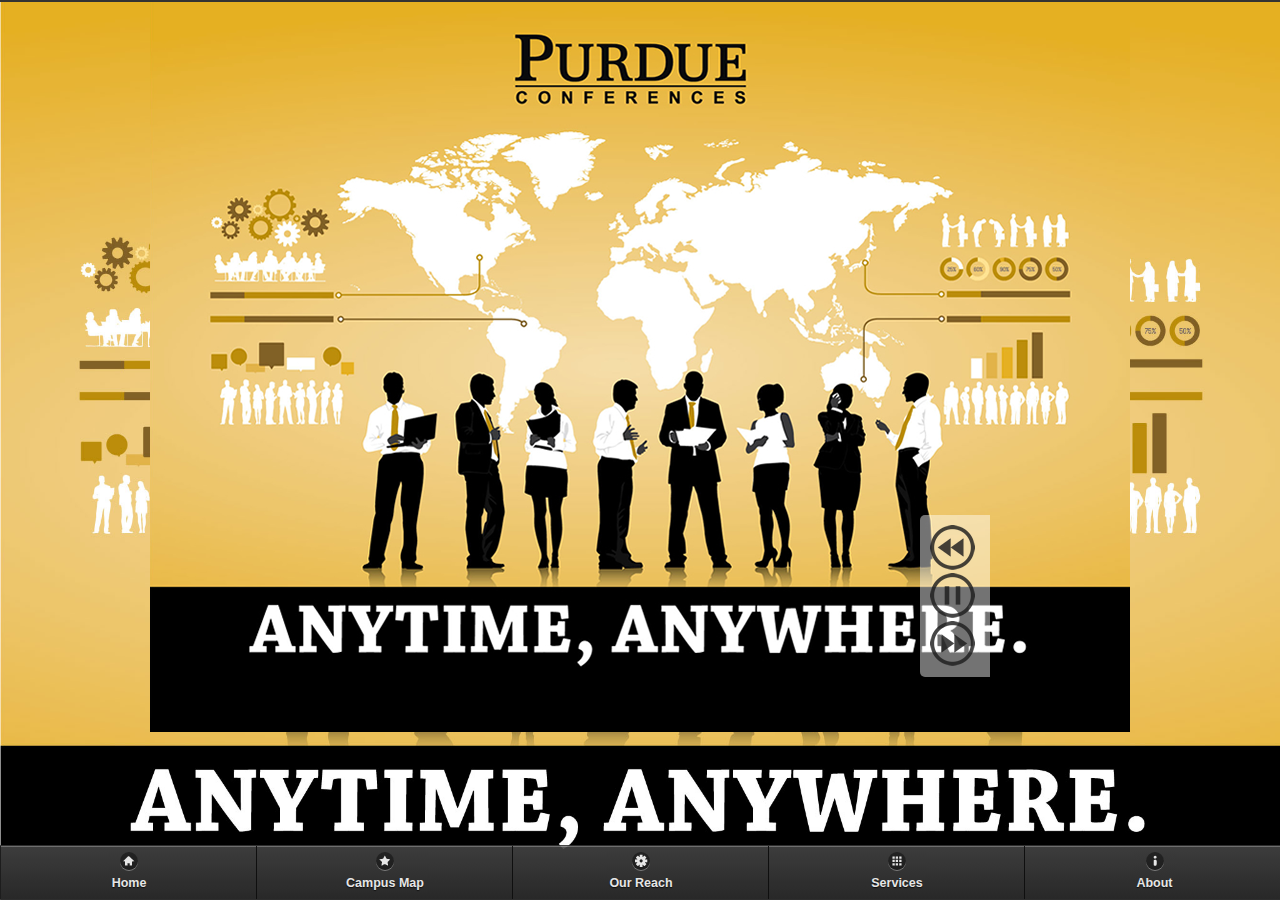
==== commit 9e6ff0fa: "Changes made by Noel Robinos (robinosn@gmail.com)." ====
--- a/Purdue Conference Highlights/index.html
+++ b/Purdue Conference Highlights/index.html
@@ -14,40 +14,76 @@
 		<!--META
 		<meta name="viewport" content="width=device-width, initial-scale=1">-->
 
-		<!--JQUERY MOBILE POPUP
-		<link rel="stylesheet" href="http://code.jquery.com/mobile/1.2.0/jquery.mobile-1.2.0.min.css" />
-		<script src="http://code.jquery.com/jquery-1.8.2.min.js"></script>
-		<script src="http://code.jquery.com/mobile/1.2.0/jquery.mobile-1.2.0.min.js"></script>-->
+		<!--JQUERY MOBILE POPUP-->
 		<link href="jquery-mobile/jquery.mobile-1.2.0.min.css" rel="stylesheet" type="text/css" />
 		<script src="jquery-mobile/jquery-1.8.2.min.js" type="text/javascript"></script>
         
-        <!--For slideshow-->
-        <script type="text/javascript" src="scripts/slides.js"></script> 
+        <!--For muslider slideshow: http://muslider.musings.it/-->
+        <script type="text/javascript" src="scripts/muslider/jquery.muslider-2.0.min.js"></script>
+        <link rel="stylesheet" type="text/css" media="screen" href="styles/muslider/CSSreset.min.css" />
+        <link rel="stylesheet" type="text/css" media="screen" href="styles/muslider/muslider_demo.css" />
+        
+        <!--For Campus Map Slideshow-->
+        <script type="text/javascript" src="scripts/slides.js"></script>
         <link rel="stylesheet" type="text/css" href="styles/global.css" />
         
 		<script src="jquery-mobile/jquery.mobile-1.2.0.min.js" type="text/javascript"></script>
         
-        <!--Google Maps -->
-        <script type="text/javascript" src="http://maps.google.com/maps/api/js?v=3.11&sensor=false"></script> 
+        <!--Google Maps previous v=3.11 -->
+        <script type="text/javascript" src="http://maps.google.com/maps/api/js?v=3.14&sensor=false"></script> 
         <link href="http://code.google.com/apis/maps/documentation/javascript/examples/default.css" rel="stylesheet" type="text/css" />
-        
-        
-        <!--ZOOMOOZ for ZOOMING SERVICES CONTENT - http://jaukia.github.io/zoomooz/ -->
-        <script src="zoomooz/jquery.zoomooz.min.js"></script>
-        
-		<!--START ARNAV's SAMPLE
-		<!--We don't need a reference to the lower version of jquery
-		<script type="text/javascript" src="http://ajax.googleapis.com/ajax/libs/jquery/1.4.2/jquery.min.js"></script>
-		<script src="http://cdn.jquerytools.org/1.2.7/full/jquery.tools.min.js"></script>-->
-		<!--END ARNAV's SAMPLE-->
 	
         <!--Timeout-->
      <script type="text/javascript">
           window.onload = function () {
-              setTimeout("initialize()", 2000);
+              setTimeout("initialize()", 4000);
           }
-	</script> 
-        
+         
+            function setplane() { 
+                $("#plane").css({"position" : "absolute" , "top" : "42%" , "left" : "20%"});
+            } 
+            
+            function setplane2() {
+                $("#plane2").css({"position" : "absolute" , "top" : "42%" , "left" : "20%" ,"z-index":"100"});
+            }
+            
+            function setplane3() {
+                $("#plane3").css({"position" : "absolute" , "top" : "42%" , "left" : "20%" , "z-index":"200"});
+            }
+         
+            function setplane4() {
+                $("#plane4").css({"position" : "absolute" , "top" : "42%" , "left" : "20%" , "z-index":"300"});
+            }
+            
+            function turkey() {
+                $("#plane").show();
+                $("#plane").animate({"left":"52%"}, 800, function() {
+                    $("#turkey_reach").popup("open"),1300,setplane(),$("#plane").hide();
+                })  
+            };
+
+            function vegas() {
+                $("#plane2").show();
+                $("#plane2").animate({"left":"-=6%"}, 800, function() {
+                    $("#vegas_reach").popup("open"),1300,setplane2(),$("#plane2").hide();
+                })  
+            };
+         
+            function sac() {
+                $("#plane3").show();
+                $("#plane3").animate({"left":"-=8%","top":"-=2%"}, 800, function() {
+                    $("#sacramento_reach").popup("open"),1300,setplane3(),$("#plane3").hide();
+                })  
+            };
+         
+            function nigeria() {
+                $("#plane4").show();
+                $("#plane4").animate({"left":"48%","top":"55%"}, 800, function() {
+                    $("#nigeria_reach").popup("open"),1300,setplane4(),$("#plane4").hide();
+                })  
+            };
+
+	</script>
         
 	</head>
 
@@ -57,6 +93,58 @@
 		<div data-role="page" id="home" data-title=" ">
 			<div data-role="header"></div>
 			<div data-role="content">
+                <!--SLIDESHOW START-->
+			<div id="slider_wrapper">
+				<div id="container_main" class="slider" style="background-color:#000000;">
+                    <!--Main Slideshow Image 1-->
+					<div class="slide">
+						<img src="images/muslider/ajax-loader.gif" data-src="images/home/main_slideshow1.png" alt="" title="" />
+					</div>
+                    <!--Main Slideshow Image 2-->
+					<div class="slide">
+						<img src="images/muslider/ajax-loader.gif" data-src="images/home/main_slideshow2.png" alt="" title="" />
+					</div>
+                    <!--Main Slideshow Image 3-->
+					<div class="slide">
+						<img src="images/muslider/ajax-loader.gif" data-src="images/home/main_slideshow3.png" alt="" title="" />
+					</div>
+                    <!--Main Slideshow Image 4-->
+					<div class="slide">
+						<img src="images/muslider/ajax-loader.gif" data-src="images/home/main_slideshow4.png" alt="" title="" />
+					</div>
+                    <!--Main Slideshow Image 5-->
+					<div class="slide">
+						<img src="images/muslider/ajax-loader.gif" data-src="images/home/main_slideshow5.png" alt="" title="" />
+					</div>
+                    <!--Main Slideshow Image 6-->
+					<div class="slide">
+						<img src="images/muslider/ajax-loader.gif" data-src="images/home/main_slideshow6.png" alt="" title="" />
+					</div>
+				</div>
+				<div class="navslide" data-position="fixed" data-fullscreen="true" style="top:513px !important;">
+					<p>
+						<span class="prev"><img src="images/muslider/prev02.png" alt="previous" title="previous" /></span>
+						<span class="start"><img src="images/muslider/start02.png" alt="start" title="start" /></span>
+						<span class="stop"><img src="images/muslider/pause02.png" alt="stop" title="stop" /></span>
+						<span class="next"><img src="images/muslider/next02.png" alt="next" title="next" /></span>
+					</p>
+				</div>
+			</div>
+		<script>
+			$(document).ready(function() 
+			{
+				$("#container_main").muslider({
+					"animation_type": "horizontal", /*horizontal, vertical, fade*/
+					"animation_duration": 600,
+					"animation_start": "auto",
+                    "animation_interval": 5000, /*4000*/
+                    "responsive": "no",
+                    "width": 980,
+                    "height": 730,
+				});
+			});
+		</script>
+                <!--SLIDESHOW END-->
 				<div id="main"></div>
 			</div>
 
@@ -65,8 +153,8 @@
 					<ul>
 						<li><a href="#home" data-role="button" data-icon="home">Home</a></li>
 						<li><a href="#campus_map" data-role="button" data-icon="star">Campus Map</a></li>
-						<li><a href="#services" data-role="button" data-icon="gear">Services</a></li>
-						<li><a href="#staff" data-role="button" data-icon="grid">Staff</a></li>
+						<li><a href="#our_reach" data-role="button" data-icon="gear">Our Reach</a></li>
+						<li><a href="#services" data-role="button" data-icon="grid">Services</a></li>
 						<li><a href="#about" data-role="button" data-icon="info">About</a></li>
 					</ul>
 				</div>
@@ -75,10 +163,11 @@
 		<!--END MAIN PAGE-->
 
 		<!--START CAMPUS MAP PAGE-->
-		<div data-role="page" id="campus_map" data-title="" style="position:relative;">
+		<div data-role="page" id="campus_map" data-title="">
+        <!--<div data-role="page" id="campus_map" data-title="" style="position:relative;">-->
             
-			<div  data-role="header">
-                
+			<div data-role="header">
+                <h1>CAMPUS MAP</h1>
                 <div data-role="navbar">
                       <ul>
                         <li id="toggle" onclick = ""><a href="">Venues<img src="img/pin_blue.png" height="20" width="20"/></a></li>
@@ -93,7 +182,8 @@
             
 				 <div data-role="content" >
                     <div id="reloadMap"><a href="javascript:location.reload(true)">RELOAD MAP</a></div>
-                    <div id="map_canvas" style="width:100%; height:980px; z-index:200;"></div> 
+                    <div id="map_canvas"></div>
+                    <!--<div id="map_canvas" style="width:100%; height:980px; z-index:200;"></div>-->
                  </div>
                 
             
@@ -103,8 +193,8 @@
 					<ul>
 						<li><a href="#home" data-role="button" data-icon="home">Home</a></li>
 						<li><a href="#campus_map" data-role="button" data-icon="star">Campus Map</a></li>
-						<li><a href="#services" data-role="button" data-icon="gear">Services</a></li>
-						<li><a href="#staff" data-role="button" data-icon="grid">Staff</a></li>
+						<li><a href="#our_reach" data-role="button" data-icon="gear">Our Reach</a></li>
+						<li><a href="#services" data-role="button" data-icon="grid">Services</a></li>
 						<li><a href="#about" data-role="button" data-icon="info">About</a></li>
 					</ul>
 				</div>
@@ -154,12 +244,10 @@
     function initialize() {
 
         var map = new google.maps.Map(document.getElementById('map_canvas'), {
-            zoom: 15,
+            zoom: 16,
             center: new google.maps.LatLng(40.42794, -86.92104),
             mapTypeId: google.maps.MapTypeId.ROADMAP
         });
-
-              
         
         var homeControlDiv = document.createElement('div');
         var homeControl = new HomeControl(homeControlDiv, map);
@@ -203,8 +291,8 @@
                                 '</div>' +
                             '</div>' +
                                 '</div>' +
-                        '<a href="#" class="prev">' + '<img src="img/left.png" width="40" height="50" alt="Arrow Prev">' + '</a>' +
-                        '<a href="#" class="next">' + '<img src="img/right.png" width="40" height="50" alt="Arrow Next">' + '</a>' +
+                        '<a href="#" class="prev">' + '<img src="img/left.png" width="50" height="50" alt="Arrow Prev">' + '</a>' +
+                        '<a href="#" class="next">' + '<img src="img/right.png" width="50" height="50" alt="Arrow Next">' + '</a>' +
                     '</div>' +
 
                 '</div>';
@@ -333,8 +421,8 @@
                             '</div>' +
                         '</div>' +
                             '</div>' +
-                    '<a href="#" class="prev">' + '<img src="img/left.png" width="40" height="50" alt="Arrow Prev">' + '</a>' +
-                    '<a href="#" class="next">' + '<img src="img/right.png" width="40" height="50" alt="Arrow Next">' + '</a>' +
+                    '<a href="#" class="prev">' + '<img src="img/left.png" width="50" height="50" alt="Arrow Prev">' + '</a>' +
+                    '<a href="#" class="next">' + '<img src="img/right.png" width="50" height="50" alt="Arrow Next">' + '</a>' +
                 '</div>' +
 
             '</div>';
@@ -457,8 +545,8 @@
                             '</div>' +
                         '</div>' +
                             '</div>' +
-                    '<a href="#" class="prev">' + '<img src="img/left.png" width="40" height="50" alt="Arrow Prev">' + '</a>' +
-                    '<a href="#" class="next">' + '<img src="img/right.png" width="40" height="50" alt="Arrow Next">' + '</a>' +
+                    '<a href="#" class="prev">' + '<img src="img/left.png" width="50" height="50" alt="Arrow Prev">' + '</a>' +
+                    '<a href="#" class="next">' + '<img src="img/right.png" width="50" height="50" alt="Arrow Next">' + '</a>' +
                 '</div>' +
 
             '</div>';
@@ -583,8 +671,8 @@
                                 '</div>' +
                             '</div>' +
                                 '</div>' +
-                        '<a href="#" class="prev">' + '<img src="img/left.png" width="40" height="50" alt="Arrow Prev">' + '</a>' +
-                        '<a href="#" class="next">' + '<img src="img/right.png" width="40" height="50" alt="Arrow Next">' + '</a>' +
+                        '<a href="#" class="prev">' + '<img src="img/left.png" width="50" height="50" alt="Arrow Prev">' + '</a>' +
+                        '<a href="#" class="next">' + '<img src="img/right.png" width="50" height="50" alt="Arrow Next">' + '</a>' +
                     '</div>' +
 
                 '</div>';
@@ -821,10 +909,10 @@
 		</div>
 		<!--END CAMPUS MAP PAGE-->
 
-		<!--START SERVICES PAGE-->
-		<div data-role="page" id="services" data-title=" ">
+		<!--START OUR REACH PAGE-->
+		<div data-role="page" id="our_reach" data-title=" ">
 			<div data-role="header" data-position="fixed" data-fullscreen="true" >
-				<h1>SERVICES</h1>
+				<h1>OUR REACH</h1>
  				<div data-role="navbar">
 					<ul>
 						<li>
@@ -845,151 +933,323 @@
 					</ul>
 				</div>  
 			</div>
+            
+            <!--airplane.png and airplane2.png for our reach tab animation-->
+            <img src="images/reach/airplane.png" id="plane"/> 
+            <img src="images/reach/airplane2.png" id="plane2" /> 
+            <img src="images/reach/airplane2.png" id="plane3" />
+            <img src="images/reach/airplane.png" id="plane4"/> 
 
             <div data-role="content" style="padding:3%;">
                 
                 <!--<div class="ui-grid-b">START of ui-grid-b-->
-                <!--Services Map Points-->
-                <a href="#purdue_services"  data-rel="popup" data-transition="flip" >
-                    <div id="services_purdue">
-                        <img src="images/services/services_points_yellow.png" style="width:25px; height:25px;">
-                    </div>
-                </a>
-                <div data-role="popup" id="purdue_services" data-overlay-theme="a" data-theme="d" data-corners="false" data-position-to="window">
-                    <a href="#" data-rel="back" data-role="button" data-theme="a" data-icon="delete" data-iconpos="notext" class="ui-btn-right">Close</a>
-                    <img class="popphoto" src="images/services/popup_purdue.jpg" alt="Purdue University">
+                <!--Our Reach Map Points-->
+                <a href="#purdue_reach"  data-rel="popup" data-transition="flip" >
+                    <div id="reach_purdue">
+                        <img src="images/reach/services_points_yellow.png" style="width:25px; height:25px;">
+                    </div>
+                </a>
+                <div data-role="popup" id="purdue_reach" data-overlay-theme="a" data-theme="d" data-corners="false" data-position-to="window">
+                    <a href="#" data-rel="back" data-role="button" data-theme="a" data-icon="delete" data-iconpos="notext" class="ui-btn-right">Close</a>
+                    <img class="popphoto" src="images/reach/popup_purdue.jpg" alt="Purdue University">
                     <div class="details">
                         <h3>Purdue University</h3>
                     </div>
                 </div>
-
-                <a href="#vegas_services"  data-rel="popup" data-transition="flip" >
-                    <div id="services_vegas">
-                        <img src="images/services/services_points_red.png" style="width:25px; height:25px;">
-                    </div>
-                </a>
-                <div data-role="popup" id="vegas_services" data-overlay-theme="a" data-theme="d" data-corners="false" data-position-to="window">
-                    <a href="#" data-rel="back" data-role="button" data-theme="a" data-icon="delete" data-iconpos="notext" class="ui-btn-right">Close</a>
-                    <img class="popphoto" src="images/services/popup_vegas.jpg" alt="Las Vegas">
-                    <div class="details">
-                        <h3>Las Vegas</h3>
-                    </div>
-                </div>
-
-                <a href="#turkey_services"  data-rel="popup" data-transition="flip" >
-                    <div id="services_turkey">
-                        <img src="images/services/services_points_red.png" style="width:25px; height:25px;">
-                    </div>
-                </a>
-                <div data-role="popup" id="turkey_services" data-overlay-theme="a" data-theme="d" data-corners="false" data-position-to="window">
-                    <a href="#" data-rel="back" data-role="button" data-theme="a" data-icon="delete" data-iconpos="notext" class="ui-btn-right">Close</a>
-                    <img class="popphoto" src="images/services/popup_turkey.jpg" alt="Turkey">
+                
+                <a href=""  data-rel="popup" data-transition="flip" >
+                    <div id="reach_vegas">
+                        <img src="images/reach/services_points_red.png" onclick="vegas()" style="width:25px; height:25px;">
+                    </div>
+                </a>
+                
+                <div data-role="popup" id="vegas_reach" data-overlay-theme="a" data-theme="d" data-corners="false" data-position-to="window">
+                    <a href="#" data-rel="back" data-role="button" data-theme="a" data-icon="delete" data-iconpos="notext" class="ui-btn-right">Close</a>
+                    <img class="popphoto" src="images/reach/popup_vegas.jpg" alt="Las Vegas">
+                    <div class="details">
+                        <h3>Las Vegas, NV</h3>
+                    </div>
+                </div>
+                
+               <a href=""  data-rel="popup" data-transition="flip" >
+                    <div id="reach_turkey">
+                        <img src="images/reach/services_points_red.png" onclick="turkey()" style="width:25px; height:25px;">
+                    </div>
+                </a>
+                
+                <div data-role="popup" id="turkey_reach" data-overlay-theme="a" data-theme="d" data-corners="false" data-position-to="window">
+                    <a href="#" data-rel="back" data-role="button" data-theme="a" data-icon="delete" data-iconpos="notext" class="ui-btn-right">Close</a>
+                    <img class="popphoto" src="images/reach/popup_turkey.jpg" alt="Turkey">
                     <div class="details">
                         <h3>Turkey</h3>
                     </div>
                 </div>
 
-                <a href="#florida_services"  data-rel="popup" data-transition="flip" >
-                    <div id="services_florida">
-                        <img src="images/services/services_points_red.png" style="width:25px; height:25px;">
-                    </div>
-                </a>
-                <div data-role="popup" id="florida_services" data-overlay-theme="a" data-theme="d" data-corners="false" data-position-to="window">
-                    <a href="#" data-rel="back" data-role="button" data-theme="a" data-icon="delete" data-iconpos="notext" class="ui-btn-right">Close</a>
-                    <img class="popphoto" src="images/services/popup_florida.jpg" alt="West Palm Beach, FL">
-                    <div class="details">
-                        <h3>West Palm Beach, FL</h3>
-                    </div>
-                </div>
-
-                <a href="#scotland_services"  data-rel="popup" data-transition="flip" >
-                    <div id="services_scotland">
-                        <img src="images/services/services_points_red.png" style="width:25px; height:25px;">
-                    </div>
-                </a>
-                <div data-role="popup" id="scotland_services" data-overlay-theme="a" data-theme="d" 
+                <a href="#florida_reach"  data-rel="popup" data-transition="flip" >
+                    <div id="reach_florida">
+                        <img src="images/reach/services_points_red.png" style="width:25px; height:25px;">
+                    </div>
+                </a>
+                <div data-role="popup" id="florida_reach" data-overlay-theme="a" data-theme="d" data-corners="false" data-position-to="window">
+                    <a href="#" data-rel="back" data-role="button" data-theme="a" data-icon="delete" data-iconpos="notext" class="ui-btn-right">Close</a>
+                    <img class="popphoto" src="images/reach/popup_florida.jpg" alt="Naples, FL">
+                    <div class="details">
+                        <h3>Naples, FL</h3>
+                    </div>
+                </div>
+                
+                <a href=""  data-rel="popup" data-transition="flip" >
+                    <div id="reach_sacramento">
+                        <img src="images/reach/services_points_red.png" onclick="sac()" style="width:25px; height:25px;">
+                    </div>
+                </a>
+                
+                <div data-role="popup" id="sacramento_reach" data-overlay-theme="a" data-theme="d" 
 
                      data-corners="false" data-position-to="window">
                     <a href="#" data-rel="back" data-role="button" data-theme="a" data-icon="delete" data-iconpos="notext" class="ui-btn-right">Close</a>
-                    <img class="popphoto" src="images/services/popup_scotland.jpg" alt="Scotland">
-                    <div class="details">
-                        <h3>Scotland</h3>
-                    </div>
-                </div>
-
-                <a href="#newyork_services"  data-rel="popup" data-transition="flip" >
-                    <div id="services_newyork">
-                        <img src="images/services/services_points_red.png" style="width:25px; height:25px;">
-                    </div>
-                </a>
-                <div data-role="popup" id="newyork_services" data-overlay-theme="a" data-theme="d" data-
+                    <img class="popphoto" src="images/reach/popup_sacramento.jpg" alt="Scotland">
+                    <div class="details">
+                        <h3>Sacramento, CA</h3>
+                    </div>
+                </div>
+
+                <a href="#newyork_reach"  data-rel="popup" data-transition="flip" >
+                    <div id="reach_newyork">
+                        <img src="images/reach/services_points_red.png" style="width:25px; height:25px;">
+                    </div>
+                </a>
+                <div data-role="popup" id="newyork_reach" data-overlay-theme="a" data-theme="d" data-
 
                      corners="false" data-position-to="window">
                     <a href="#" data-rel="back" data-role="button" data-theme="a" data-icon="delete" data-iconpos="notext" class="ui-btn-right">Close</a>
-                    <img class="popphoto" src="images/services/popup_newyork.jpg" alt="New York">
-                    <div class="details">
-                        <h3>New York</h3>
-                    </div>
-                </div>
-
-                <!--Services Tab Popup Images-->
+                    <img class="popphoto" src="images/reach/popup_newyork.jpg" alt="New York">
+                    <div class="details">
+                        <h3>New York City, NY</h3>
+                    </div>
+                </div>
+                
+               <a href=""  data-rel="popup" data-transition="flip" >
+                    <div id="reach_nigeria">
+                        <img src="images/reach/services_points_red.png" onclick="nigeria()" style="width:25px; height:25px;">
+                    </div>
+                </a>
+                
+                <div data-role="popup" id="nigeria_reach" data-overlay-theme="a" data-theme="d" data-corners="false" data-position-to="window">
+                    <a href="#" data-rel="back" data-role="button" data-theme="a" data-icon="delete" data-iconpos="notext" class="ui-btn-right">Close</a>
+                    <img class="popphoto" src="images/reach/popup_nigeria.jpg" alt="Turkey">
+                    <div class="details">
+                        <h3>Abuja City, Nigeria</h3>
+                    </div>
+                </div>
+                
+               <a href="#rennes_reach"  data-rel="popup" data-transition="flip" >
+                    <div id="reach_rennes">
+                        <img src="images/reach/services_points_red.png" style="width:25px; height:25px;">
+                    </div>
+                </a>
+                
+                <div data-role="popup" id="rennes_reach" data-overlay-theme="a" data-theme="d" data-corners="false" data-position-to="window">
+                    <a href="#" data-rel="back" data-role="button" data-theme="a" data-icon="delete" data-iconpos="notext" class="ui-btn-right">Close</a>
+                    <img class="popphoto" src="images/reach/popup_rennes.jpg" alt="Rennes, France">
+                    <div class="details">
+                        <h3>Rennes, France</h3>
+                    </div>
+                </div>
+                
+               <a href="#brisbane_reach"  data-rel="popup" data-transition="flip" >
+                    <div id="reach_brisbane">
+                        <img src="images/reach/services_points_red.png" style="width:25px; height:25px;">
+                    </div>
+                </a>
+                
+                <div data-role="popup" id="brisbane_reach" data-overlay-theme="a" data-theme="d" data-corners="false" data-position-to="window">
+                    <a href="#" data-rel="back" data-role="button" data-theme="a" data-icon="delete" data-iconpos="notext" class="ui-btn-right">Close</a>
+                    <img class="popphoto" src="images/reach/popup_brisbane.jpg" alt="Brisbane, Australia">
+                    <div class="details">
+                        <h3>Brisbane, Australia</h3>
+                    </div>
+                </div>
+                
+               <a href="#basel_reach"  data-rel="popup" data-transition="flip" >
+                    <div id="reach_basel">
+                        <img src="images/reach/services_points_red.png" style="width:25px; height:25px;">
+                    </div>
+                </a>
+                
+                <div data-role="popup" id="basel_reach" data-overlay-theme="a" data-theme="d" data-corners="false" data-position-to="window">
+                    <a href="#" data-rel="back" data-role="button" data-theme="a" data-icon="delete" data-iconpos="notext" class="ui-btn-right">Close</a>
+                    <img class="popphoto" src="images/reach/popup_basel.jpg" alt="Basel, Switzerland">
+                    <div class="details">
+                        <h3>Basel, Switzerland</h3>
+                    </div>
+                </div>
+                
+               <a href="#rio_reach"  data-rel="popup" data-transition="flip" >
+                    <div id="reach_rio">
+                        <img src="images/reach/services_points_red.png" style="width:25px; height:25px;">
+                    </div>
+                </a>
+                
+                <div data-role="popup" id="rio_reach" data-overlay-theme="a" data-theme="d" data-corners="false" data-position-to="window">
+                    <a href="#" data-rel="back" data-role="button" data-theme="a" data-icon="delete" data-iconpos="notext" class="ui-btn-right">Close</a>
+                    <img class="popphoto" src="images/reach/popup_rio.jpg" alt="Rio De Janeiro, Brazil">
+                    <div class="details">
+                        <h3>Rio De Janeiro, Brazil</h3>
+                    </div>
+                </div>
+                
+               <a href="#landskrona_reach"  data-rel="popup" data-transition="flip" >
+                    <div id="reach_landskrona">
+                        <img src="images/reach/services_points_red.png" style="width:25px; height:25px;">
+                    </div>
+                </a>
+                
+                <div data-role="popup" id="landskrona_reach" data-overlay-theme="a" data-theme="d" data-corners="false" data-position-to="window">
+                    <a href="#" data-rel="back" data-role="button" data-theme="a" data-icon="delete" data-iconpos="notext" class="ui-btn-right">Close</a>
+                    <img class="popphoto" src="images/reach/popup_landskrona.jpg" alt="Landskrona, Sweden">
+                    <div class="details">
+                        <h3>Landskrona, Sweden</h3>
+                    </div>
+                </div>
+                
+               <a href="#saopaulo_reach"  data-rel="popup" data-transition="flip" >
+                    <div id="reach_saopaulo">
+                        <img src="images/reach/services_points_red.png" style="width:25px; height:25px;">
+                    </div>
+                </a>
+                
+                <div data-role="popup" id="saopaulo_reach" data-overlay-theme="a" data-theme="d" data-corners="false" data-position-to="window">
+                    <a href="#" data-rel="back" data-role="button" data-theme="a" data-icon="delete" data-iconpos="notext" class="ui-btn-right">Close</a>
+                    <img class="popphoto" src="images/reach/popup_saopaulo.jpg" alt="S&#227;u Paulo, Brazil">
+                    <div class="details">
+                        <h3>S&#227;u Paulo, Brazil</h3>
+                    </div>
+                </div>
+                
+               <a href="#bangkok_reach"  data-rel="popup" data-transition="flip" >
+                    <div id="reach_bangkok">
+                        <img src="images/reach/services_points_red.png" style="width:25px; height:25px;">
+                    </div>
+                </a>
+                
+                <div data-role="popup" id="bangkok_reach" data-overlay-theme="a" data-theme="d" data-corners="false" data-position-to="window">
+                    <a href="#" data-rel="back" data-role="button" data-theme="a" data-icon="delete" data-iconpos="notext" class="ui-btn-right">Close</a>
+                    <img class="popphoto" src="images/reach/popup_bangkok.jpg" alt="Bangkok, Thailand">
+                    <div class="details">
+                        <h3>Bangkok, Thailand</h3>
+                    </div>
+                </div>
+                
+               <a href="#philippines_reach"  data-rel="popup" data-transition="flip" >
+                    <div id="reach_philippines">
+                        <img src="images/reach/services_points_red.png" style="width:25px; height:25px;">
+                    </div>
+                </a>
+                
+                <div data-role="popup" id="philippines_reach" data-overlay-theme="a" data-theme="d" data-corners="false" data-position-to="window">
+                    <a href="#" data-rel="back" data-role="button" data-theme="a" data-icon="delete" data-iconpos="notext" class="ui-btn-right">Close</a>
+                    <img class="popphoto" src="images/reach/popup_philippines.jpg" alt="Philippines">
+                    <div class="details">
+                        <h3>Philippines</h3>
+                    </div>
+                </div>
+                
+               <a href="#venice_reach"  data-rel="popup" data-transition="flip" >
+                    <div id="reach_venice">
+                        <img src="images/reach/services_points_red.png" style="width:25px; height:25px;">
+                    </div>
+                </a>
+                
+                <div data-role="popup" id="venice_reach" data-overlay-theme="a" data-theme="d" data-corners="false" data-position-to="window">
+                    <a href="#" data-rel="back" data-role="button" data-theme="a" data-icon="delete" data-iconpos="notext" class="ui-btn-right">Close</a>
+                    <img class="popphoto" src="images/reach/popup_venice.jpg" alt="Venice, Italy">
+                    <div class="details">
+                        <h3>Venice, Italy</h3>
+                    </div>
+                </div>
+                
+               <a href="#melbourne_reach"  data-rel="popup" data-transition="flip" >
+                    <div id="reach_melbourne">
+                        <img src="images/reach/services_points_red.png" style="width:25px; height:25px;">
+                    </div>
+                </a>
+                
+                <div data-role="popup" id="melbourne_reach" data-overlay-theme="a" data-theme="d" data-corners="false" data-position-to="window">
+                    <a href="#" data-rel="back" data-role="button" data-theme="a" data-icon="delete" data-iconpos="notext" class="ui-btn-right">Close</a>
+                    <img class="popphoto" src="images/reach/popup_melbourne.jpg" alt="Melbourne, Australia">
+                    <div class="details">
+                        <h3>Melbourne, Australia</h3>
+                    </div>
+                </div>
+                
+               <a href="#dubai_reach"  data-rel="popup" data-transition="flip" >
+                    <div id="reach_dubai">
+                        <img src="images/reach/services_points_red.png" style="width:25px; height:25px;">
+                    </div>
+                </a>
+                
+                <div data-role="popup" id="dubai_reach" data-overlay-theme="a" data-theme="d" data-corners="false" data-position-to="window">
+                    <a href="#" data-rel="back" data-role="button" data-theme="a" data-icon="delete" data-iconpos="notext" class="ui-btn-right">Close</a>
+                    <img class="popphoto" src="images/reach/popup_dubai.jpg" alt="Dubai, United Arab Emirates">
+                    <div class="details">
+                        <h3>Dubai, United Arab Emirates</h3>
+                    </div>
+                </div>
+                
+               <a href="#shanghai_reach"  data-rel="popup" data-transition="flip" >
+                    <div id="reach_shanghai">
+                        <img src="images/reach/services_points_red.png" style="width:25px; height:25px;">
+                    </div>
+                </a>
+                
+                <div data-role="popup" id="shanghai_reach" data-overlay-theme="a" data-theme="d" data-corners="false" data-position-to="window">
+                    <a href="#" data-rel="back" data-role="button" data-theme="a" data-icon="delete" data-iconpos="notext" class="ui-btn-right">Close</a>
+                    <img class="popphoto" src="images/reach/popup_shanghai.jpg" alt="Shanghai, China">
+                    <div class="details">
+                        <h3>Shanghai, China</h3>
+                    </div>
+                </div>
+
+                <!--Our Reach Tab Top Navigation Popup Images-->
                 <div>
-                    <!--<a href="#popupPhoto" data-rel="popup" data-transition="flip">
-                    <img src="images/services/tile_event.png" width="100%">
-                    </a>-->
                     <div data-role="popup" id="popupPhoto" data-overlay-theme="a" data-theme="d" 
 
                          data-corners="false" data-position-to="window">
                         <a href="#" data-rel="back" data-role="button" data-theme="a" data-icon="delete" data-iconpos="notext" class="ui-btn-right">Close</a>
-                        <img class="popphoto" src="images/services/popup_event.png" alt="Event Planning">
+                        <img class="popphoto" src="images/reach/popup_event.png" alt="Event Planning">
                     </div>
                 </div>
                 <div>
-                    <!--<a href="#popupPhoto1" data-rel="popup" data-transition="flip">
-                    <img src="images/services/tile_offsite.png" width="100%">
-                    </a>-->
                     <div data-role="popup" id="popupPhoto1" data-overlay-theme="a" data-theme="d" 
 
                          data-corners="false" data-position-to="window">
                         <a href="#" data-rel="back" data-role="button" data-theme="a" data-icon="delete" data-iconpos="notext" class="ui-btn-right">Close</a>
-                        <img class="popphoto1" src="images/services/popup_offsite.png" alt="Off-site Facilitation">
+                        <img class="popphoto1" src="images/reach/popup_offsite.png" alt="Off-site Facilitation">
                     </div>
                 </div>
                 <div>
-                    <!--<a href="#popupPhoto3" data-rel="popup"  data-transition="flip">
-                    <img src="images/services/tile_speaker.png" width="100%">
-                    </a>-->
                     <div data-role="popup" id="popupPhoto3" data-overlay-theme="a" data-theme="d" 
 
                          data-corners="false" data-position-to="window">
                         <a href="#" data-rel="back" data-role="button" data-theme="a" data-icon="delete" data-iconpos="notext" class="ui-btn-right">Close</a>
-                        <img class="popphoto3" src="images/services/popup_speaker.png" 
-
-                             alt="Speaker and Entertainment">
+                        <img class="popphoto3" src="images/reach/popup_speaker.png" alt="Speaker and Entertainment">
                     </div>
                 </div>
                 <div>
-                    <!--<a href="#popupPhoto4" data-rel="popup"  data-transition="flip">
-                    <img src="images/services/tile_site.png" width="100%">
-                    </a>-->
                     <div data-role="popup" id="popupPhoto4" data-overlay-theme="a" data-theme="d" 
 
                          data-corners="false" data-position-to="window">
                         <a href="#" data-rel="back" data-role="button" data-theme="a" data-icon="delete" data-iconpos="notext" class="ui-btn-right">Close</a>
-                        <img class="popphoto4" src="images/services/popup_site.png" alt="On-site Facilitation">
+                        <img class="popphoto4" src="images/reach/popup_site.png" alt="On-site Facilitation">
                     </div>
                 </div>
                 <div>
-                    <!--<a href="#popupPhoto5" data-rel="popup"  data-transition="flip">
-                    <img src="images/services/tile_register.png" width="100%">
-                    </a>-->
                     <div data-role="popup" id="popupPhoto5" data-overlay-theme="a" data-theme="d" 
 
                          data-corners="false" data-position-to="window">
                         <a href="#" data-rel="back" data-role="button" data-theme="a" data-icon="delete" data-iconpos="notext" class="ui-btn-right">Close</a>
-                        <img class="popphoto5" src="images/services/popup_register.png" 
-
-                             alt="Registration">
+                        <img class="popphoto5" src="images/reach/popup_register.png" alt="Registration">
                     </div>
                 </div>
                 <div>
@@ -999,22 +1259,22 @@
 
                 <!--</div>END of ui-grid-b-->
 
-            </div><!--END of data-role="content" for Services Page-->
+            </div><!--END of data-role="content" for Our Reach Page-->
             
 			<div data-role="footer" data-id="footer_ID" data-position="fixed" data-fullscreen="true" >
 				<div data-role="navbar">
 					<ul>
 						<li><a href="#home" data-role="button" data-icon="home">Home</a></li>
 						<li><a href="#campus_map" data-role="button" data-icon="star">Campus Map</a></li>
-						<li><a href="#services" data-role="button" data-icon="gear">Services</a></li>
-						<li><a href="#staff" data-role="button" data-icon="grid">Staff</a></li>
+						<li><a href="#our_reach" data-role="button" data-icon="gear">Our Reach</a></li>
+						<li><a href="#services" data-role="button" data-icon="grid">Services</a></li>
 						<li><a href="#about" data-role="button" data-icon="info">About</a></li>
 					</ul>
 				</div>
 			</div>
 
 		</div>
-		<!--END SERVICES PAGE-->
+		<!--END OUR REACH PAGE-->
 
 		<!--START ABOUT PAGE-->
 		<div data-role="page" id="about" data-title=" ">
@@ -1023,12 +1283,30 @@
 			</div>
 			<div data-role="content" style="padding:3%;">
 
-				<div style="padding:3%; width:50%; background-color: rgba(0,0,0,.5); color: #ffffff; line-height:1.5em;">
-					<p style="padding-bottom:1em;">Almost 70,000 participants attended a conference, purchased tickets for a festival, golfed in an outing, or attended a webinar last year.</p>
+				<div style="padding:3%; width:95%; background-color: rgba(0,0,0,.5); color: #ffffff; line-height:1.5em;">
+					<!--
+                    <p style="padding-bottom:1em;">Almost 70,000 participants attended a conference, purchased tickets for a festival, golfed in an outing, or attended a webinar last year.</p>
 					<p style="padding-bottom:1em;">Today, Purdue's Conference Division services over 700 events annually, striving to meet the unique needs and objectives of each one. From a professional staff of experienced conference coordinators, to state-of-the-art facilities and services, Purdue upholds a tradition of excellence with one of the largest collegiate conference programs in the nation.</p>
 					<p style="padding-bottom:1em;">Whether you are looking to bring a group of 5 or a group of 5,000, you can put your confidence in Purdue Conference Division's 20 coordinators, registration assistants, and clerical assistants, who are supported by over 20 business and IT staff members. We currently have 2 Certified Meeting Planners, with 2 more working toward certification. We have the expertise to assist you with everything from online registration and abstract management to technology and business needs.</p>
-                </div>
-                <div style="padding:3%; width:50%; background-color: rgba(0,0,0,.8); color: #ffffff; font-size:11px; line-height:1.5em;">
+                    -->
+                    
+                    <p style="padding-bottom:1em;">Purdue Conferences' goal is to ensure that your conference, symposium, or event is a success. At Purdue we have meeting space for you whether your group is 6 people or 6,000. Not in the Midwest? Not a problem, we&rsquo;ll bring Purdue to you. We want to plan  any program you hold, anywhere you hold it. We have conducted conferences throughout the United States including New York, Las Vegas, Washington D.C., Sacramento, and internationally. Why deal with dozens of suppliers and  vendors when a Purdue Conferences coordinator can put the whole package  together for you? Purdue Conferences will take care of all the details for your conferences from site selection, speaker engagement, to every  logistical detail of your event. Let us focus on the  logistics so you can enjoy the success of your program.</p>
+                    <p style="padding-bottom:1em; font-weight:bold;">The Purdue Complete Meeting Service Package:</p>
+                    <ul>
+                        <li>Registration</li>
+                        <li>Revenue and expense management</li>
+                        <li>Supplier partnerships/networks</li>
+                        <li>Vendor contract negotiation</li>
+                        <li>Complete on-site support</li>
+                        <li>Full logistic and operational planning</li>
+                    </ul><br>
+                    <p style="padding-bottom:1em;">
+                        Purdue Conferences<br>
+                        Anytime, Anywhere
+                    </p>
+                    
+                </div>
+                <div style="padding:3%; width:95%; background-color: rgba(0,0,0,.8); color: #ffffff; font-size:11px; line-height:1.5em;">
                     <p>Purdue University, West Lafayette, IN 47907<br>
                     © 2014 Purdue University | An equal access/equal opportunity university<br>
                     For comments or feedback about this app, please contact PEC-IT at <a style="text-decoration:none; color: #E3AE24;" href="mailto:pec.support@purdue.edu">pec.support@purdue.edu</a>
@@ -1042,8 +1320,8 @@
 					<ul>
 						<li><a href="#home" data-role="button" data-icon="home">Home</a></li>
 						<li><a href="#campus_map" data-role="button" data-icon="star">Campus Map</a></li>
-						<li><a href="#services" data-role="button" data-icon="gear">Services</a></li>
-						<li><a href="#staff" data-role="button" data-icon="grid">Staff</a></li>
+						<li><a href="#our_reach" data-role="button" data-icon="gear">Our Reach</a></li>
+						<li><a href="#services" data-role="button" data-icon="grid">Services</a></li>
 						<li><a href="#about" data-role="button" data-icon="info">About</a></li>
 					</ul>
 				</div>
@@ -1052,122 +1330,115 @@
 		</div>
 		<!--END ABOUT PAGE-->
 
-		<!--START STAFF PAGE-->
-		<div data-role="page" id="staff" data-title=" ">
+		<!--START SERVICES PAGE-->
+		<div data-role="page" id="services" data-title=" ">
 			<div data-role="header">
-				<h1>CONFERENCE STAFF</h1>
+				<h1>CONFERENCE SERVICES</h1>
 			</div>
-			<div data-role="content" style="padding:3%;">
-
-				<div class="ui-grid-b">
-
-					<div class="ui-block-a">
- 						<a href="#popupPhoto1" data-rel="popup" data-transition="flip">
-							<img src="images/staff/tile_nick.png" width="99%" >
-						</a>
-						<div data-role="popup" id="popupPhoto1" data-overlay-theme="a" data-theme="d" data-corners="false" data-position-to="window">
-							<a href="#" data-rel="back" data-role="button" data-theme="a" data-icon="delete" data-iconpos="notext" class="ui-btn-right">Close</a>
-							<img class="popphoto1" src="images/staff/popup_nick.png" alt="Nick Bonora">
-						</div>                       
+			<div data-role="content">
+                <!--SLIDESHOW START-->
+			<div id="slider_wrapper">
+				<div id="container" class="slider">
+                    <!--Planning Services-->
+					<div class="slide">
+						<img src="images/muslider/ajax-loader.gif" data-src="images/services/planning_services.png" alt="Planning Services" title="" />
+                        <div style="position:absolute; top:100px; left:100px; width:700px;">
+                            <h1>Planning Services</h1>
+                            <ul style="list-style-type:disc; margin-left:50px;">
+                                <li>Objectives and Outcomes</li>
+                                <li>Finance Management</li>
+                                <li>Content Management</li>
+                                <li>Site Selection</li>
+                                <li>Timelines/Checklist</li>
+                            </ul>
+                        </div>
 					</div>
-					<div class="ui-block-b">
- 						<a href="#popupPhoto3" data-rel="popup"  data-transition="flip">
-							<img src="images/staff/tile_stephanie.png" width="99%" >
-						</a>
-						<div data-role="popup" id="popupPhoto3" data-overlay-theme="a" data-theme="d" data-corners="false" data-position-to="window">
-							<a href="#" data-rel="back" data-role="button" data-theme="a" data-icon="delete" data-iconpos="notext" class="ui-btn-right">Close</a>
-							<img class="popphoto3" src="images/staff/popup_stephanie.png" alt="Stephanie Botkin">
-						</div>                       
+                    <!--Registration Services-->
+					<div class="slide">
+						<img src="images/muslider/ajax-loader.gif" data-src="images/services/registration_services.png" alt="Registration Services" title="" />
+                        <div style="position:absolute; top:100px; left:100px; width:700px;">
+                            <h1>Registration Services</h1>
+                            <ul style="list-style-type:disc; margin-left:50px;">
+                                <li>Website Creation</li>
+                                <li>Online Registration</li>
+                                <li>Mail, Fax, E-mail Registration</li>
+                                <li>Name Badge Design</li>
+                                <li>On-Site Registration</li>
+                            </ul>
+                        </div>
 					</div>
-					<div class="ui-block-c">
-						<a href="#popupPhoto" data-rel="popup" data-transition="flip">
-							<img src="images/staff/tile_emma.png" width="99%">
-						</a>
-						<div data-role="popup" id="popupPhoto" data-overlay-theme="a" data-theme="d" data-corners="false" data-position-to="window">
-							<a href="#" data-rel="back" data-role="button" data-theme="a" data-icon="delete" data-iconpos="notext" class="ui-btn-right">Close</a>
-							<img class="popphoto" src="images/staff/popup_emma.png" alt="Emma Ferrell">
-						</div>
+                    <!--On-Site Services-->
+					<div class="slide">
+						<img src="images/muslider/ajax-loader.gif" data-src="images/services/onsite_services.png" alt="On-Site Services" title="" />
+                        <div style="position:absolute; top:100px; left:100px; width:700px;">
+                            <h1>On-Site Services</h1>
+                            <ul style="list-style-type:disc; margin-left:50px;">
+                                <li>Liaison with the Property</li>
+                                <li>Room Set-Ups</li>
+                                <li>Audiovisual</li>
+                                <li>Food & Beverage</li>
+                                <li>Signage</li>
+                                <li>Exhibit Hall</li>
+                                <li>Transportation</li>
+                                <li>Special Events</li>
+                            </ul>
+                        </div>
 					</div>
-
-					<div class="ui-block-a">
-						<a href="#popupPhoto4" data-rel="popup" data-transition="flip">
-							<img src="images/staff/tile_emily.png" width="99%">
-						</a>
-						<div data-role="popup" id="popupPhoto4" data-overlay-theme="a" data-theme="d" data-corners="false" data-position-to="window">
-							<a href="#" data-rel="back" data-role="button" data-theme="a" data-icon="delete" data-iconpos="notext" class="ui-btn-right">Close</a>
-							<img class="popphoto" src="images/staff/popup_emily.png" alt="Emily Gillis">
-						</div>
+                    <!--Contract Services-->
+					<div class="slide">
+						<img src="images/muslider/ajax-loader.gif" data-src="images/services/contract_services.png" alt="Contract Services" title="" />
+                        <div style="position:absolute; top:100px; left:100px; width:700px;">
+                            <h1>Contract Services</h1>
+                            <ul style="list-style-type:disc; margin-left:50px;">
+                                <li>Hotel Lodging</li>
+                                <li>Meeting Space</li>
+                                <li>Convention Centers</li>
+                                <li>Unique Venues</li>
+                                <li>Exhibit Companies</li>
+                                <li>Speakers</li>
+                            </ul>
+                        </div>
 					</div>
-					<div class="ui-block-b">
-						<a href="#popupPhoto10" data-rel="popup" data-transition="flip">
-							<img src="images/staff/tile_latayna.png" width="99%">
-						</a>
-						<div data-role="popup" id="popupPhoto10" data-overlay-theme="a" data-theme="d" data-corners="false" data-position-to="window">
-							<a href="#" data-rel="back" data-role="button" data-theme="a" data-icon="delete" data-iconpos="notext" class="ui-btn-right">Close</a>
-							<img class="popphoto" src="images/staff/popup_latayna.png" alt="LaTayna Greene">
-						</div>
+                    <!--Marketing Services-->
+					<div class="slide">
+						<img src="images/muslider/ajax-loader.gif" data-src="images/services/marketing_services.png" alt="Marketing Services" title="" />
+                        <div style="position:absolute; top:100px; left:100px; width:700px;">
+                            <h1>Marketing Services</h1>
+                            <ul style="list-style-type:disc; margin-left:50px;">
+                                <li>Graphic Design</li>
+                                <li>Printing</li>
+                                <li>Mailing</li>
+                                <li>E-Mail Distribution</li>
+                                <li>Web Development</li>
+                                <li>Promotional Items</li>
+                            </ul>
+                        </div>
 					</div>
-					<div class="ui-block-c">
-						<a href="#popupPhoto6" data-rel="popup"  data-transition="flip">
-							<img src="images/staff/tile_tom.png" width="99%" >
-						</a>
-						<div data-role="popup" id="popupPhoto6" data-overlay-theme="a" data-theme="d" data-corners="false" data-position-to="window">
-							<a href="#" data-rel="back" data-role="button" data-theme="a" data-icon="delete" data-iconpos="notext" class="ui-btn-right">Close</a>
-							<img class="popphoto3" src="images/staff/popup_tom.png" alt="Tom Robertson">
-						</div>
-					</div>
-
-					<div class="ui-block-a">
-						<a href="#popupPhoto7" data-rel="popup" data-transition="flip">
-							<img src="images/staff/tile_beth.png" width="99%">
-						</a>
-						<div data-role="popup" id="popupPhoto7" data-overlay-theme="a" data-theme="d" data-corners="false" data-position-to="window">
-							<a href="#" data-rel="back" data-role="button" data-theme="a" data-icon="delete" data-iconpos="notext" class="ui-btn-right">Close</a>
-							<img class="popphoto" src="images/staff/popup_beth.png" alt="Beth Scharf">
-						</div>
-					</div>
-					<div class="ui-block-b">
-						<a href="#popupPhoto8" data-rel="popup" data-transition="flip">
-							<img src="images/staff/tile_kathy.png" width="99%" >
-						</a>
-						<div data-role="popup" id="popupPhoto8" data-overlay-theme="a" data-theme="d" data-corners="false" data-position-to="window">
-							<a href="#" data-rel="back" data-role="button" data-theme="a" data-icon="delete" data-iconpos="notext" class="ui-btn-right">Close</a>
-							<img class="popphoto1" src="images/staff/popup_kathy.png" alt="Kathy Walters">
-						</div>
-					</div>
-					<div class="ui-block-c">
-						<a href="#popupPhoto9" data-rel="popup"  data-transition="flip">
-							<img src="images/staff/tile_erica.png" width="99%" >
-						</a>
-						<div data-role="popup" id="popupPhoto9" data-overlay-theme="a" data-theme="d" data-corners="false" data-position-to="window">
-							<a href="#" data-rel="back" data-role="button" data-theme="a" data-icon="delete" data-iconpos="notext" class="ui-btn-right">Close</a>
-							<img class="popphoto3" src="images/staff/popup_erica.png" alt="Erica Wilson">
-						</div>
-					</div>
-
-					<div class="ui-block-a">
- 						<a href="#popupPhoto5" data-rel="popup" data-transition="flip">
-							<img src="images/staff/tile_kevin.png" width="99%" >
-						</a>
-						<div data-role="popup" id="popupPhoto5" data-overlay-theme="a" data-theme="d" data-corners="false" data-position-to="window">
-							<a href="#" data-rel="back" data-role="button" data-theme="a" data-icon="delete" data-iconpos="notext" class="ui-btn-right">Close</a>
-							<img class="popphoto1" src="images/staff/popup_kevin.png" alt="Kevin Ness">
-						</div>                       
-					</div>
-					<div class="ui-block-b">
-						<a href="#popupPhoto11" data-rel="popup" data-transition="flip">
-							<img src="images/staff/tile_RegistrationAssistants.png" width="99%" >
-						</a>
-						<div data-role="popup" id="popupPhoto11" data-overlay-theme="a" data-theme="d" data-corners="false" data-position-to="window">
-							<a href="#" data-rel="back" data-role="button" data-theme="a" data-icon="delete" data-iconpos="notext" class="ui-btn-right">Close</a>
-							<img class="popphoto1" src="images/staff/popup_RegistrationAssistants.png" alt="Registration Assitants">
-						</div>
-					</div>
-                    
-					<div class="ui-block-c"></div>
-					<div class="ui-block-a"><br><br></div>
-
-				</div><!--END of ui-grid-b-->
+				</div>
+				<div class="navslide" data-position="fixed" data-fullscreen="true">
+					<p>
+						<span class="prev"><img src="images/muslider/prev02.png" alt="previous" title="previous" /></span>
+						<span class="start"><img src="images/muslider/start02.png" alt="start" title="start" /></span>
+						<span class="stop"><img src="images/muslider/pause02.png" alt="stop" title="stop" /></span>
+						<span class="next"><img src="images/muslider/next02.png" alt="next" title="next" /></span>
+					</p>
+				</div>
+			</div>
+		<script>
+			$(document).ready(function() 
+			{
+				$("#container").muslider({
+					"animation_type": "fade", /*horizontal, vertical, fade*/
+					"animation_duration": 600,
+					"animation_start": "auto",
+                    "animation_interval": 8000, /*4000*/
+                    "responsive": "no",
+                    "width": 980,
+                    "height": 695,
+				});
+			});
+		</script>
+                <!--SLIDESHOW END-->
 			</div>
 
 			<div data-role="footer" data-id="footer_ID" data-position="fixed" data-fullscreen="true" >
@@ -1175,14 +1446,14 @@
 					<ul>
 						<li><a href="#home" data-role="button" data-icon="home">Home</a></li>
 						<li><a href="#campus_map" data-role="button" data-icon="star">Campus Map</a></li>
-						<li><a href="#services" data-role="button" data-icon="gear">Services</a></li>
-						<li><a href="#staff" data-role="button" data-icon="grid">Staff</a></li>
+						<li><a href="#our_reach" data-role="button" data-icon="gear">Our Reach</a></li>
+						<li><a href="#services" data-role="button" data-icon="grid">Services</a></li>
 						<li><a href="#about" data-role="button" data-icon="info">About</a></li>
 					</ul>
 				</div>
 			</div>
 		</div>
-		<!--END STAFF PAGE-->
+		<!--END SERVICES PAGE-->
 
 	</body>
 </html>
--- a/Purdue Conference Highlights/styles/main.css
+++ b/Purdue Conference Highlights/styles/main.css
@@ -25,14 +25,19 @@
 	padding: 7px;
 }
 
-#services, #staff, #about
+#our_reach, #staff, #about
 {
     background: #000000;
 }
 
 .details 
 {
-    position:absolute; top:0px; left:20px; padding:0px 20px 0px 20px; background-color:rgba(0,0,0,.7); color:#ffffff;
+    position:absolute; 
+    top:0px; 
+    left:20px; 
+    padding:20px; /*0px 20px 0px 20px*/
+    background-color:rgba(0,0,0,.7); 
+    color:#ffffff;
 }
 
 /* START - CSS FOR PORTRAIT ORIENTATION*/ @media (orientation:portrait) { 
@@ -49,9 +54,9 @@
     width: 100%;*/
     }
     
-    #services
-    {
-    background: url(../images/services/ServicesMap_Portrait.jpg) no-repeat center center fixed;
+    #our_reach
+    {
+    background: url(../images/reach/ServicesMap_Portrait.jpg) no-repeat center center fixed;
 	-webkit-background-size: cover;
 	-moz-background-size: cover;
 	-o-background-size: cover;
@@ -71,315 +76,38 @@
     width: 100%;*/
     }
 
-    /*#main h1 
-    {
-    color: #ffffff;
-    font-size: 118px;
-    text-align: center;
-    margin: 30% auto;
-    padding: auto;
-    background-color: rgba(0,0,0,.5);
-    }*/
-    
- /*----------Required only for Static map-----------*/
-    
-    /*#campus_map
-    {
-    background: url(../images/maps/CampusMap_Portrait.png) no-repeat top left fixed;
-	-webkit-background-size: cover;
-	-moz-background-size: cover;
-	-o-background-size: cover;
-	background-size: cover;
-    height: 1500px;
-    width: 100%;
-    }*/
-
-    /*#campus_map h1 
-    {
-    visibility: hidden;
-    margin: 0;
-    padding: 0;
-    }*/
-    
-/*ARNAV Portrait CSS - PIN POSITION - PORTRAIT*/
-    /*img.map{
-    position:absolute;
-    width:100%;
-    height:100%;
-    }*/
-
-/*Venues - RED PIN POSITION - PORTRAIT
-    #venues_stew{
-    position:absolute; 
-    top:62%; 
-    left:80%;
-    }
-
-    #venues_pmu{
-    position:absolute; 
-    top:62%; 
-    left:89%;
-    }
-    
-    #venues_arts{
-    position:absolute; 
-    top:60%; 
-    left:68.7%;
-    }
-    
-    #venues_class50{
-    position:absolute; 
-    top:54.5%; 
-    left:71%;
-    }
-    
-    #venues_business{
-    position:absolute; 
-    top:67.3%; 
-    left:92%;
-    }
-    
-    #venues_engineer{
-    position:absolute; 
-    top:42%; 
-    left:79.8%;
-    }
-    
-    #venues_dauch{
-    position:absolute; 
-    top:76.6%; 
-    left:92.3%;
-    }
-    
-    #venues_rossadepavilion{
-    position:absolute; 
-    top:18%; 
-    left:52%;
-    }
-    
-    #venues_discoverypark{
-    position:absolute; 
-    top:71%; 
-    left:36.2%;
-    }
-
-    
-/*Lodging - GREEN PIN POSITION - PORTRAIT
-    #lodging_unionhotel{
-    position:absolute; 
-    top:61%; 
-    left:92.2%;
-    }
-    
-    #lodging_cary{
-    position:absolute; 
-    top:26%; 
-    left:58%;
-    }
-    
-    #lodging_earhart{
-    position:absolute; 
-    top:57%; 
-    left:24.3%;
-    }
-    
-    #lodging_firststreet{
-    position:absolute; 
-    top:62.3%; 
-    left:26.5%;
-    }
-    
-    #lodging_harrison{
-    position:absolute; 
-    top:62%; 
-    left:14.5%;
-    }
-    
-    #lodging_hillenbrand{
-    position:absolute; 
-    top:54%; 
-    left:14%;
-    }
-    
-    #lodging_mccutcheon{
-    position:absolute; 
-    top:62%; 
-    left:8%;
-    }
-    
-    #lodging_shreve{
-    position:absolute; 
-    top:52.2%; 
-    left:24.3%;
-    }
-    
-    #lodging_windsor{
-    position:absolute; 
-    top:52.7%; 
-    left:44.6%;
-    }
-
-/*Theatre - BLUE PIN POSITION - PORTRAIT
-    #theatre_elliot{
-    position:absolute; 
-    top:48%; 
-    left:71.5%;
-    }
-    
-    #theatre_fowler{
-    position:absolute; 
-    top:62.4%; 
-    left:82.8%;
-    }
-    
-    #theatre_loeb{
-    position:absolute; 
-    top:60.7%; 
-    left:80%;
-    }
-    
-    #theatre_slayter{
-    position:absolute; 
-    top:28.7%; 
-    left:35.4%;
-    }
-
-/*Athletics - YELLOW PIN POSITION - PORTRAIT
-    #athletics_reccenter{
-    position:absolute; 
-    top:46%; 
-    left:37%;
-    }
-    
-    #athletics_rossadestadium{
-    position:absolute; 
-    top:16%; 
-    left:55%;
-    }
-    
-    #athletics_mackey{
-    position:absolute; 
-    top:21.8%; 
-    left:66%;
-    }
-    
-    #athletics_lambert{
-    position:absolute; 
-    top:27%; 
-    left:67%;
-    }
-    
-    #athletics_golfcomplex{
-    position:absolute; 
-    top:6%; 
-    left:32%;
-    }
-    
-    #athletics_schwartz{
-    position:absolute; 
-    top:12%; 
-    left:12.3%;
-    }
-    
-    #athletics_baseballcomplex{
-    position:absolute; 
-    top:37.2%; 
-    left:27.9%;
-    }
-    
-    #athletics_aquaticcenter{
-    position:absolute; 
-    top:46.5%; 
-    left:32.6%;
-    }
-    
-    #athletics_rankintrack{
-    position:absolute; 
-    top:35.1%; 
-    left:35.3%;
-    }
-    
-    /*#athletics_ropescourse{
-    position:absolute; 
-    top:50%; 
-    left:50%;
-    }*/
-
-/*Dining - ORANGE PIN POSITION - PORTRAIT
-    #dining_unioncommons{
-    position:absolute; 
-    top:63%; 
-    left:88.3%;
-    }
-    
-    #dining_stewcatering{
-    position:absolute; 
-    top:62.5%; 
-    left:80.3%;
-    }
-    
-    #dining_fordcourt{
-    position:absolute; 
-    top:27.5%; 
-    left:49.6%;
-    }
-    
-    #dining_earhartcourt{
-    position:absolute; 
-    top:58%; 
-    left:24%;
-    }
-    
-    #dining_wileycourt{
-    position:absolute; 
-    top:44.5%; 
-    left:44%;
-    }
-    
-    #dining_hillenbrandcourt{
-    position:absolute; 
-    top:52.2%; 
-    left:15.9%;
-    }
-    
-    #dining_windsorcourt{
-    position:absolute; 
-    top:51.2%; 
-    left:45.6%;
-    } */
-    
- /*SERVICES - Map Points*/
-    #services_purdue{
+ /*Our Reach - Map Points*/
+    #reach_purdue{
     position:absolute;
     top:45.5%; 
     left:21%;
     }
     
-    #services_vegas{
+    #reach_vegas{
     position:absolute;
     top:46%; 
     left:13%;
     }
     
-    #services_turkey{
+    #reach_turkey{
     position:absolute;
     top:46%; 
     left:55%;
     }
     
-    #services_florida{
-    position:absolute;
-    top:48%; 
+    #reach_florida{
+    position:absolute;
+    top:49%; 
     left:22%;
     }
     
-    #services_scotland{
-    position:absolute;
-    top:41%; 
-    left:45%;
-    }
-    
-    #services_newyork{
+    #reach_sacramento{
+    position:absolute;
+    top:45%; 
+    left:10%;
+    }
+    
+    #reach_newyork{
     position:absolute;
     top:45%; 
     left:24%;
@@ -394,8 +122,8 @@
         background-color:#FFFFFF; 
         padding:5px; 
         position:absolute; 
-        left:643px; 
-        top:85px; 
+        left:10px; /* 643 */
+        top:125px; /*85 OR 115*/
         z-index:1000000;
         font-size:.7em;
     }
@@ -407,6 +135,12 @@
         
     }  
     
+    #map_canvas {
+        width:100%; 
+        height:900px; 
+        z-index:200;
+    }
+    
 }
 /* END - CSS FOR PORTRAIT ORIENTATION*/
 
@@ -424,9 +158,9 @@
     width: 100%;*/
     }
     
-    #services
-    {
-    background: url(../images/services/ServicesMap_Landscape.jpg) no-repeat center center fixed;
+    #our_reach
+    {
+    background: url(../images/reach/ServicesMap_Landscape.jpg) no-repeat center center fixed;
 	-webkit-background-size: cover;
 	-moz-background-size: cover;
 	-o-background-size: cover;
@@ -450,331 +184,134 @@
     width: 100%;*/
     }
 
-    /*#main h1 
-    {
-    color: #ffffff;
-    font-size: 118px;
-    text-align: center;
-    margin: 30% auto;
-    padding: auto;
-    background-color: rgba(0,0,0,.5);
-    }*/
-    
-    /*----------Required only for Static map-----------*/
-    
-    /*#campus_map
-    {
-    background: url(../images/maps/CampusMap_Landscape.png) no-repeat top left fixed;
-	-webkit-background-size: cover;
-	-moz-background-size: cover;
-	-o-background-size: cover;
-	background-size: cover;
-    height: 1500px;
-    width: 100%;
-    }
-
-    /*#campus_map h1 
-    {
-    visibility: hidden;
-    margin: 0;
-    padding: 0;
-    }*/
-    
-/*ARNAV Landscape CSS - PIN POSITION - LANDSCAPE*/
-    /*img.map{
-    position:absolute;
-    width:100%;
-    height:100%;
-    }*/
-    
-/*Venues - RED PIN POSITION - LANDSCAPE
-    #venues_stew{
-    position:absolute; 
-    top:68%; 
-    left:78%;
-    }
-
-    #venues_pmu{
-    position:absolute; 
-    top:68%; 
-    left:84%;
-    }
-    
-    #venues_arts{
-    position:absolute; 
-    top:65.3%; 
-    left:68.4%;
-    }
-    
-    #venues_class50{
-    position:absolute; 
-    top:58%; 
-    left:70.5%;
-    }
-    
-    #venues_business{
-    position:absolute; 
-    top:75.8%; 
-    left:86%;
-    }
-    
-    #venues_engineer{
-    position:absolute; 
-    top:41.6%; 
-    left:76.8%;
-    }
-    
-    #venues_dauch{
-    position:absolute; 
-    top:87.3%; 
-    left:86%;
-    }
-    
-    #venues_rossadepavilion{
-    position:absolute; 
-    top:8.5%; 
-    left:56.5%;
-    }
-    
-    #venues_discoverypark{
-    position:absolute; 
-    top:80.5%; 
-    left:44%;
-    }
-
-    
-/*Lodging - GREEN PIN POSITION - LANDSCAPE
-    #lodging_unionhotel{
-    position:absolute; 
-    top:67%; 
-    left:86.5%;
-    }
-    
-    #lodging_cary{
-    position:absolute; 
-    top:20%; 
-    left:60.2%;
-    }
-    
-    #lodging_earhart{
-    position:absolute; 
-    top:61%; 
-    left:35.2%;
-    }
-    
-    #lodging_firststreet{
-    position:absolute; 
-    top:68%; 
-    left:37%;
-    }
-    
-    #lodging_harrison{
-    position:absolute; 
-    top:67%; 
-    left:28%;
-    }
-    
-    #lodging_hillenbrand{
-    position:absolute; 
-    top:57.2%; 
-    left:27.2%;
-    }
-    
-    #lodging_mccutcheon{
-    position:absolute; 
-    top:67%; 
-    left:23%;
-    }
-    
-    #lodging_shreve{
-    position:absolute; 
-    top:56%; 
-    left:35.2%;
-    }
-    
-    #lodging_windsor{
-    position:absolute; 
-    top:54.6%; 
-    left:50.5%;
-    }
-
-/*Theatre - BLUE PIN POSITION - LANDSCAPE
-    #theatre_elliot{
-    position:absolute; 
-    top:48%; 
-    left:71%;
-    }
-    
-    #theatre_fowler{
-    position:absolute; 
-    top:69%; 
-    left:79%;
-    }
-    
-    #theatre_loeb{
-    position:absolute; 
-    top:66%; 
-    left:77%;
-    }
-    
-    #theatre_slayter{
-    position:absolute; 
-    top:23%; 
-    left:44%;
-    }
-
-/*Athletics - YELLOW PIN POSITION - LANDSCAPE
-    #athletics_reccenter{
-    position:absolute; 
-    top:45%; 
-    left:45%;
-    }
-    
-    #athletics_rossadestadium{
-    position:absolute; 
-    top:7%; 
-    left:59%;
-    }
-    
-    #athletics_mackey{
-    position:absolute; 
-    top:14.0%; 
-    left:66.6%;
-    }
-    
-    #athletics_lambert{
-    position:absolute; 
-    top:20%; 
-    left:67.4%;
-    }
-    
-    #athletics_golfcomplex{
-    position:absolute; 
-    top:10%; 
-    left:20%;
-    }
-    
-    #athletics_schwartz{
-    position:absolute; 
-    top:16%; 
-    left:5.2%;
-    }
-    
-    #athletics_baseballcomplex{
-    position:absolute; 
-    top:34.2%; 
-    left:38.2%;
-    }
-    
-    #athletics_aquaticcenter{
-    position:absolute; 
-    top:47%; 
-    left:41.8%;
-    }
-    
-    #athletics_rankintrack{
-    position:absolute; 
-    top:31.6%; 
-    left:43.7%;
-    }
-    
-    #athletics_ropescourse{
-    position:absolute; 
-    top:87.4%; 
-    left:2.4%;
-    }
-
-/*Dining - ORANGE PIN POSITION - LANDSCAPE
-    #dining_unioncommons{
-    position:absolute; 
-    top:69%; 
-    left:83.4%;
-    }
-    
-    #dining_stewcatering{
-    position:absolute; 
-    top:68%; 
-    left:77.8%;
-    }
-    
-    #dining_fordcourt{
-    position:absolute; 
-    top:21.8%; 
-    left:54.2%;
-    }
-    
-    #dining_earhartcourt{
-    position:absolute; 
-    top:62.8%; 
-    left:35%;
-    }
-    
-    #dining_wileycourt{
-    position:absolute; 
-    top:44.8%; 
-    left:49.8%;
-    }
-    
-    #dining_hillenbrandcourt{
-    position:absolute; 
-    top:54.4%; 
-    left:29.3%;
-    }
-    
-    #dining_windsorcourt{
-    position:absolute; 
-    top:53%; 
-    left:52%;
-    }*/
-    
- /*SERVICES - Map Points*/
-    #services_purdue{
+
+    
+ /*Our Reach - Map Points*/
+    #reach_purdue{
     position:absolute;
     top:43%; 
     left:21%;
     }
     
-    #services_vegas{
+    #reach_vegas{
     position:absolute;
     top:44%; 
     left:13%;
     }
     
-    #services_turkey{
+    #reach_turkey{
     position:absolute;
     top:43%; 
     left:55%;
     }
     
-    #services_florida{
-    position:absolute;
-    top:47%; 
+    #reach_florida{
+    position:absolute;
+    top:48%; 
     left:22%;
     }
     
-    #services_scotland{
-    position:absolute;
-    top:34%; 
-    left:45%;
-    }
-    
-    #services_newyork{
+    #reach_sacramento{
+    position:absolute;
+    top:41%; 
+    left:11%;
+    }
+    
+    #reach_newyork{
     position:absolute;
     top:42%; 
     left:25%;
     } 
     
+    #reach_nigeria{
+    position:absolute;
+    top:55%; 
+    left:48%;
+    }
+    
+    #reach_rennes{
+    position:absolute;
+    top:38%; 
+    left:44%;
+    }
+    
+    #reach_brisbane{
+    position:absolute;
+    top:69%; 
+    left:89%;
+    }
+    
+    #reach_basel{
+    position:absolute;
+    top:38%; 
+    left:47%;
+    }
+    
+    #reach_rio{
+    position:absolute;
+    top:67%; 
+    left:34%;
+    }
+    
+    #reach_landskrona{
+    position:absolute;
+    top:34%; 
+    left:49%;
+    }
+    
+    #reach_saopaulo{
+    position:absolute;
+    top:68%; 
+    left:32%;
+    }
+    
+    #reach_bangkok{
+    position:absolute;
+    top:53%; 
+    left:74%;
+    }
+    
+    #reach_philippines{
+    position:absolute;
+    top:54%; 
+    left:81%;
+    }
+    
+    #reach_venice{
+    position:absolute;
+    top:40%; 
+    left:49%;
+    }
+    
+    #reach_melbourne{
+    position:absolute;
+    top:74%; 
+    left:87%;
+    }
+    
+    #reach_dubai{
+    position:absolute;
+    top:49%; 
+    left:61%;
+    }
+    
+    #reach_shanghai{
+    position:absolute;
+    top:46%; 
+    left:80%;
+    }
+    
  /*Refresh Map Button - MAP location - Landscape*/   
     #reloadMap {
-        width:107px;
+        width:100px;
         text-align:center;
         border:1px solid #999999; 
         text-decoration:none;
         background-color:#FFFFFF; 
         padding:5px; 
         position:absolute; 
-        left:899px; 
-        top:85px; 
+        left:10px; /* 899 */
+        top:125px; /* 85 OR 115 */
         z-index:1000000;
         font-size:.7em;
     }
@@ -783,5 +320,17 @@
         text-decoration:none;
         font-weight:bold;
         color:#000000;
-    }   
+    }
+    
+    #map_canvas {
+        width:100%;
+        height:645px; /*645*/
+        z-index:200;
+    }
+    
+    #plane{position:absolute;top:42%;left:20%; width:45px; height:40px; display:none; } 
+    #plane2{position:absolute;top:42%;left:20%; width:45px; height:40px; display:none; } 
+    #plane3{position:absolute;top:42%;left:20%; width:45px; height:40px; display:none; }
+    #plane4{position:absolute;top:42%;left:20%; width:45px; height:40px; display:none; }
+    
 }/* END - CSS FOR LANDSCAPE ORIENTATION*/
--- a/Purdue Conference Highlights/styles/muslider/CSSreset.min.css
+++ b/Purdue Conference Highlights/styles/muslider/CSSreset.min.css
@@ -0,0 +1,14 @@
+html,body,div,span,object,iframe,h1,h2,h3,h4,h5,h6,p,blockquote,pre,abbr,address,cite,code,del,dfn,em,img,ins,kbd,q,samp,small,strong,sub,sup,var,b,i,dl,dt,dd,ol,ul,li,fieldset,form,label,legend,table,caption,tbody,tfoot,thead,tr,th,td,article,aside,canvas,details,figcaption,figure,footer,header,hgroup,menu,nav,section,summary,time,mark,audio,video{margin:0;padding:0;border:0;outline:0;font-size:100%;vertical-align:baseline;background:transparent}
+body{line-height:1}
+article,aside,details,figcaption,figure,footer,header,hgroup,menu,nav,section{display:block}
+nav ul{list-style:none}
+blockquote,q{quotes:none}
+blockquote:before,blockquote:after,q:before,q:after{content:none}
+a{margin:0;padding:0;font-size:100%;vertical-align:baseline;background:transparent}
+ins{background-color:#ff9;color:#000;text-decoration:none}
+mark{background-color:#ff9;color:#000;font-style:italic;font-weight:bold}
+del{text-decoration:line-through}
+abbr[title],dfn[title]{border-bottom:1px dotted;cursor:help}
+table{border-collapse:collapse;border-spacing:0}
+hr{display:block;height:1px;border:0;border-top:1px solid #ccc;margin:1em 0;padding:0}
+input,select{vertical-align:middle}--- a/Purdue Conference Highlights/styles/muslider/muslider_demo.css
+++ b/Purdue Conference Highlights/styles/muslider/muslider_demo.css
@@ -0,0 +1,240 @@
+/*********************************************************************************************
+ * styling for muslider demo - jQuery slider plugin 
+ * released for muslider "combo" version
+ * v.2.0 multiple instance
+ * http://muslider.musings.it
+ * 
+ * @author Federica Sibella
+ * Copyright (c) 2012-14 Federica Sibella - musings(at)musings(dot)it | http://www.musings.it
+ * Licensed under MIT license.
+ * Date: 2014/02/28
+ * @version 2.0
+ * 
+ *********************************************************************************************/
+
+
+/*general styles*/
+
+/*html {
+	width: 100%;
+	height: auto;
+}
+
+body {
+	background: #f5f5f5;
+	border-top: 12px solid #88aa00;
+	width: 100%;
+	height: auto;
+}
+
+h1, h2, h3, h4, p, li, span {
+	font-family: Arial, Helvetica, sans-serif;
+	line-height: 130%
+}
+
+p, li {
+	font-size: 0.75em;
+	line-height: 130%;
+}
+
+a, a:hover, a:focus, a:visited {
+	color: #88aa00;
+	text-decoration: none;
+	outline: none;
+}
+
+header, section, footer {
+	position: relative;
+	width: 100%;
+	padding: 0;
+	margin: 0 auto;
+}
+
+header {
+	margin: 1em auto 4em auto;
+	height: auto;
+}
+
+header a img {
+	display: inline;
+	vertical-align:middle;
+	margin:0 auto;
+}
+
+header span {
+	font-size: 32px;
+	line-height: 100%;
+	font-style: italic;
+	font-weight: bold;
+	color: #88aa00;
+	display: block;
+	margin: -55px auto auto 50px;
+}
+
+p.desc {
+	font-size: 0.8em;
+	font-weight: bold;
+	color: #88aa00;
+	line-height: 100%;
+	padding: 10px;
+}
+
+footer {
+	margin: 4em auto 2em auto;
+}
+
+footer p {
+	width: 95%;
+	text-align: center;
+	font-size: 0.75em;
+	line-height: 150%;
+}*/
+
+#slider_wrapper {
+	position: relative;
+	margin: 0 auto;
+	padding: 0;
+	width: 100%; /*98%*/
+	height: auto;
+}
+
+/*------ slider base styles ---------*/
+.slider {
+	position: relative;
+	margin: 0 auto;
+	padding: 0;
+	overflow: hidden;
+	/*border: 0px solid #fff;
+	-moz-border-radius: 5px;
+	-webkit-border-radius: 5px;
+	border-radius: 5px;*/
+	background: #f9f9f3;
+	/*box-shadow: 0px 0px 10px #555;*/
+}
+
+.slide {
+	position: absolute;
+	left: 0px;
+	top: 0px;
+}
+
+.slide.testo {
+	overflow: auto;
+}
+
+.slide .youtube, .slide .vimeo {
+	position: relative;
+	width: 100%;
+	height: 100%;
+}
+
+.navslide {
+	/*position: relative;
+	margin: 2em auto;
+	padding: 0;
+	text-align: center;
+	width: 100%;
+	clear: both;*/
+    
+    /*Custom Style for Services Tab Controls*/
+    position: absolute;
+    width:70px;
+    height:142px;
+    top: 475px; /*475px*/
+    left: 920px; /*920px*/
+    background: rgba(255,255,255,.5);
+    padding:10px 0;
+    -moz-border-radius: 5px 0px 0px 5px;
+	-webkit-border-radius: 5px 0px 0px 5px;
+	border-radius: 5px 0px 0px 5px;
+}
+
+.navslide p span {
+	margin: 0px 10px;
+	cursor: pointer;
+}
+
+/*.caption {
+	position: absolute;
+	bottom: -42px;
+	width: 100%;
+	background: #222;
+	background: rgba(20,20,20,0.7);
+	color: #f7f7f7;
+	border: none;
+	border-top: 1px solid #404040;
+}
+
+.caption p {
+	padding: 10px 10px 5px;
+	text-shadow: 0 1px 0 rgba(20,20,20,0.9);
+}
+
+.caption p {
+	margin: 5px 0px;
+}
+
+.slide h1, .slide p {
+	padding: 0px 10px;
+	margin: 10px 0px;
+	text-align: justify;
+}*/
+
+
+.slide h1 { /*Added by NOEL*/
+    font-size: 50px;
+    margin-bottom: 20px;
+    color: #ffffff;
+    font-weight: bold;
+    text-transform: uppercase;
+}
+
+.slide ul li { /*Added by NOEL*/
+    font-size: 40px;
+    margin-bottom: 10px;
+    color: #ffffff;
+}
+
+@media screen and (min-width: 768px) {
+	
+/*	header {
+		margin: 2em auto 0 auto;
+		height: 150px;
+	}
+	
+	header a img {
+		display: inline;
+		vertical-align:middle;
+		margin-left: 2%;
+	}
+	
+	header span {
+		font-size: 42px;
+		line-height: 100%;
+		font-style: italic;
+		font-weight: bold;
+		color: #88aa00;
+		display: inline;
+		margin: 0 auto;
+	}
+	
+	p,li {
+		font-size: 1em;
+	}
+	
+	p.desc {
+		font-size: 1.125em;
+	}*/
+	
+	#slider_wrapper {
+		position: relative;
+		margin: 0 auto;
+		padding: 0;
+		width: 100%; /*80%*/
+		height: auto;
+	}
+	
+	.slider{
+		/*border: 12px solid #fff;*/
+	}
+}
--- a/Purdue Conference Highlights/styles/global.css
+++ b/Purdue Conference Highlights/styles/global.css
@@ -96,7 +96,7 @@
 	position:absolute;
 	top:140px;
 	left:20px;
-	width:24px;
+	width:43px; /*24px*/
 	height:43px;
 	display:block;
 	z-index:101;
@@ -146,7 +146,7 @@
 	position:absolute;
 	bottom:0px;
 	left:0;
-	height:60px;
+	height:30px; /*60*/
 	padding:5px 40px 0px 20px;
 	background:#000;
 	background:rgba(0,0,0,.5);
@@ -154,7 +154,7 @@
 	font-size:1em;
 	line-height:1.33;
 	color:#fff;
-	border-top:1px solid #000;
+	/*border-top:1px solid #000;*/
 	text-shadow:none;
 }
 
